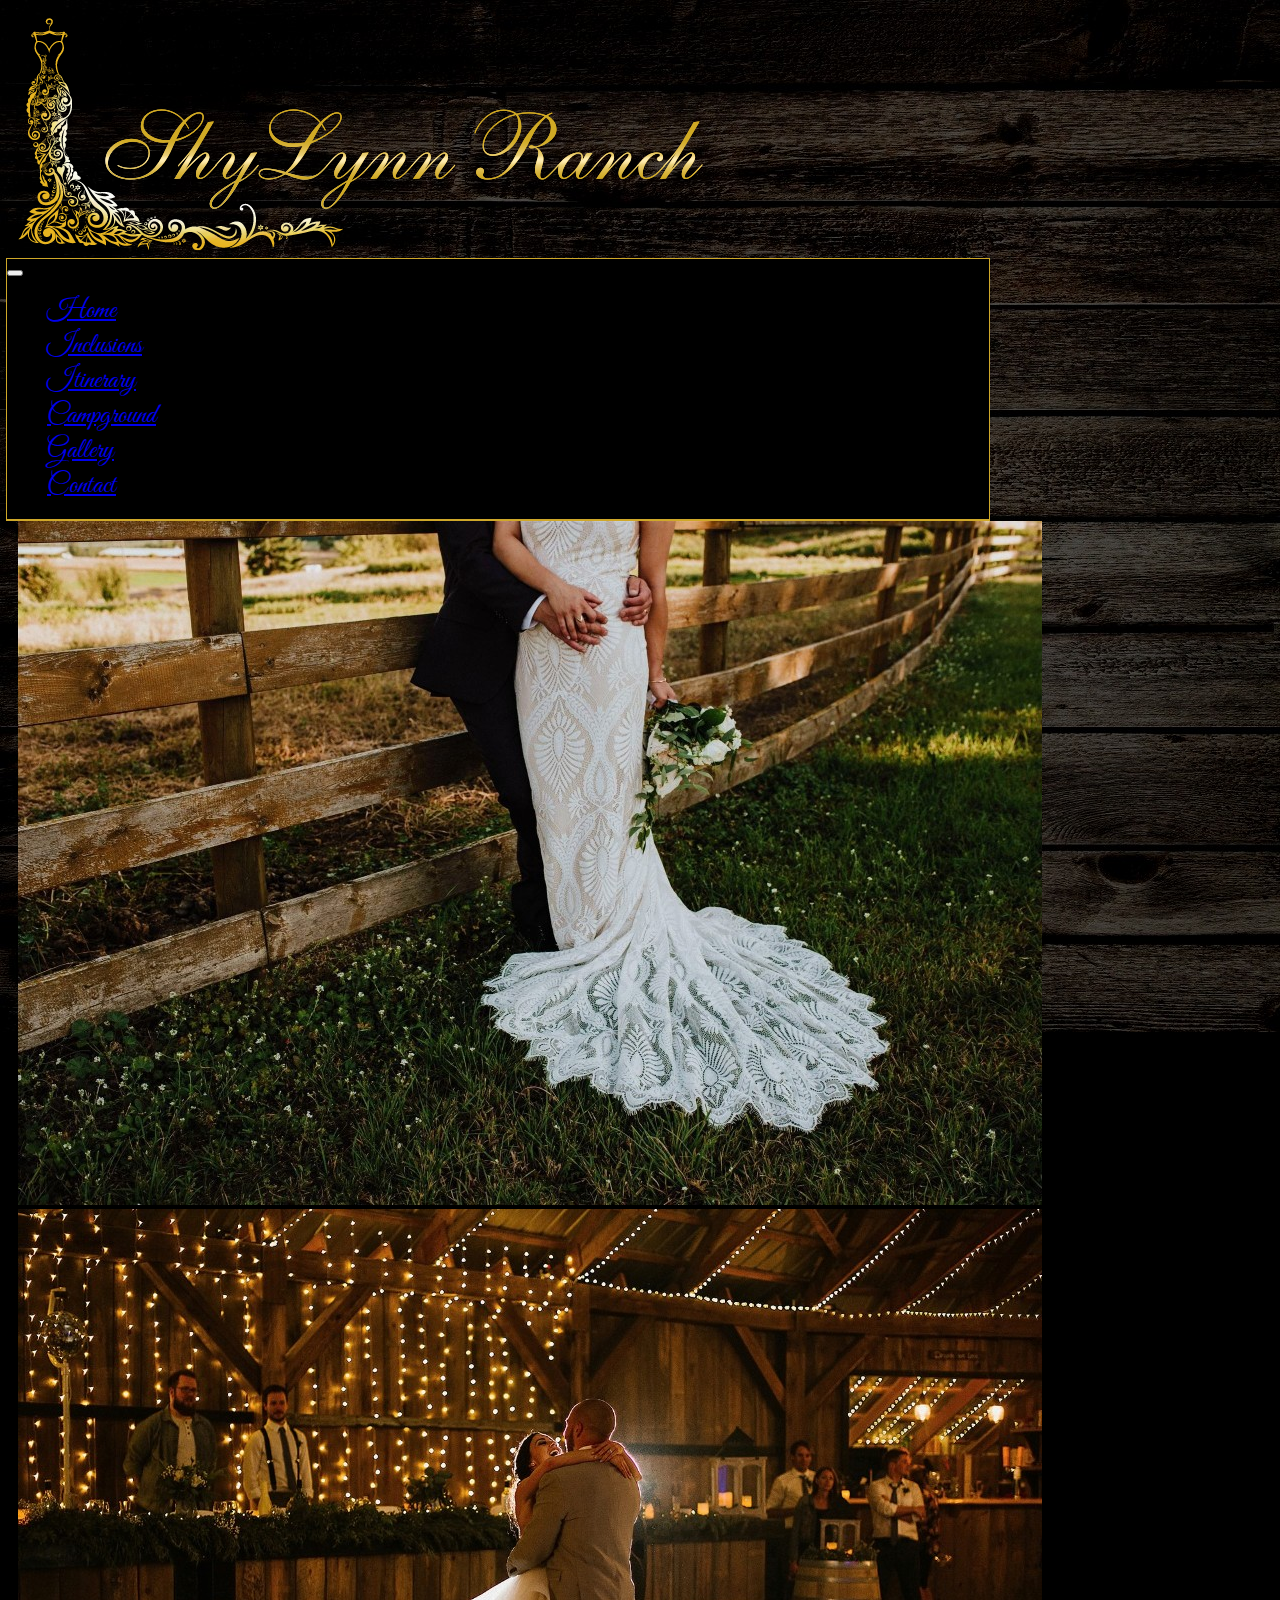
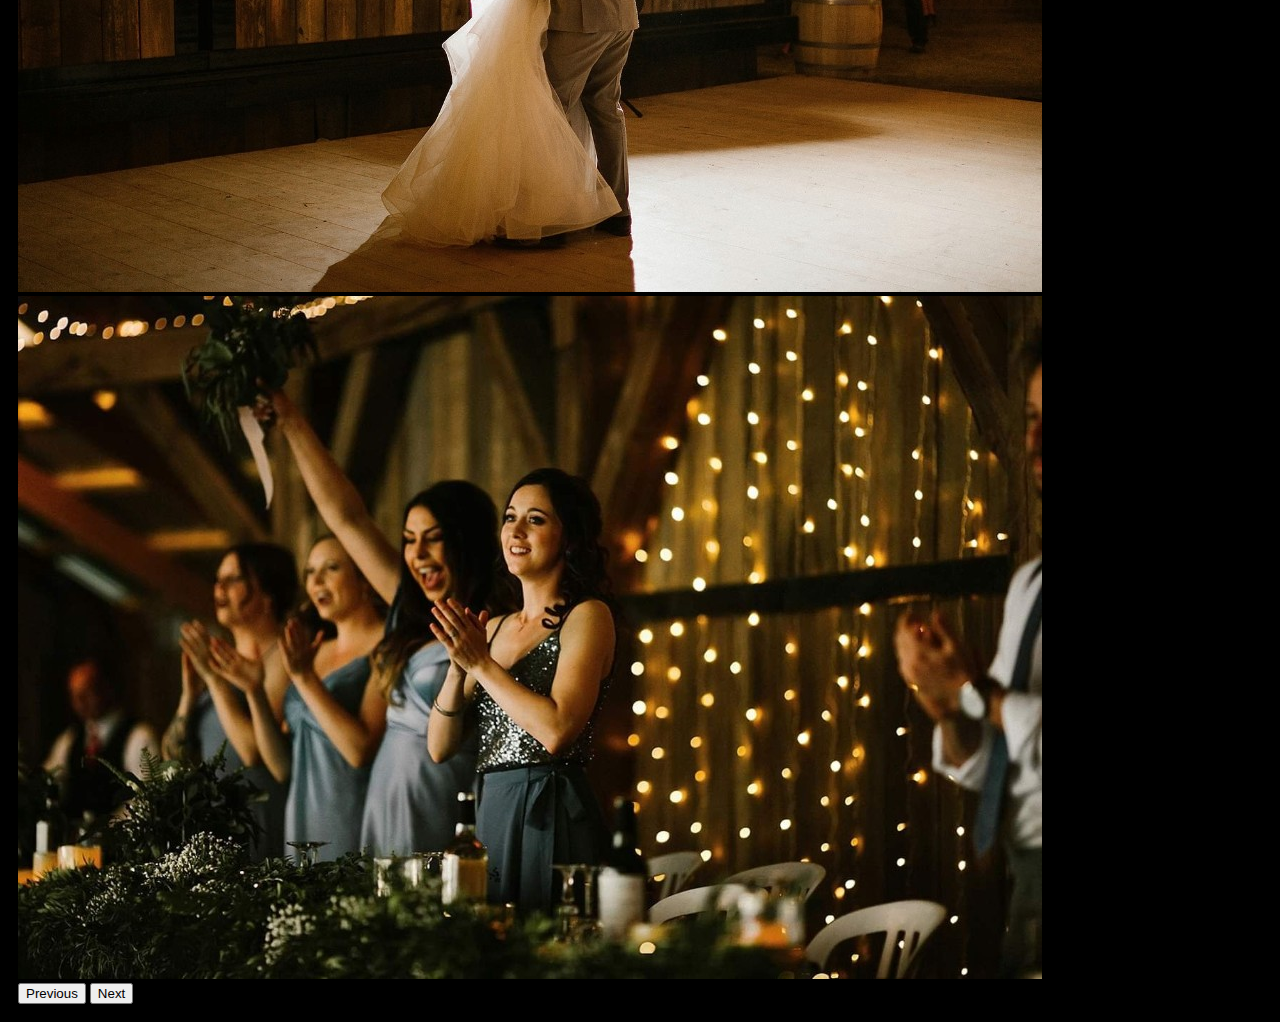
==== index.html @ 3685ca54 "more change" ====
<!doctype html>
<html lang="en">
  <head>
    <meta charset="utf-8">
    <meta name="viewport" content="width=device-width, initial-scale=1">
    <title>ShyLynn Ranch</title>
    <link href="https://cdn.jsdelivr.net/npm/bootstrap@5.3.0-alpha1/dist/css/bootstrap.min.css" rel="stylesheet" integrity="sha384-GLhlTQ8iRABdZLl6O3oVMWSktQOp6b7In1Zl3/Jr59b6EGGoI1aFkw7cmDA6j6gD" crossorigin="anonymous">
    <link href="css/styles.css" rel="stylesheet">
    <link rel="stylesheet" href="https://fonts.googleapis.com/css2?family=Great+Vibes">
  </head>
  <body>
      <header>
        <div class="container logo">
            <div class="row">
                <div class="col-12 logo">
                    <a href="index.html"><img src="images/logo.png" class="img-fluid mx-auto d-block" alt="ShyLynn Ranch Logo"></a>
                </div>
            </div>  
        </div>
      </header>
      
      <div class="container navcontainer">
        <nav class="navbar navbar-expand-md sticky-top navbar-dark">
            <div class="container-fluid">
                <button class="navbar-toggler" type="button" data-bs-toggle="collapse" data-bs-target="#navbarSupportedContent" aria-controls="navbarSupportedContent" aria-expanded="false" aria-label="Toggle navigation">
                <span class="navbar-toggler-icon"></span>
                </button>
                <div class="collapse navbar-collapse" id="navbarSupportedContent">
                     <ul class="navbar-nav me-auto">
                         <li class="nav-item">
                            <a class="nav-link active" aria-current="page" href="index.html">Home</a>
                         </li>
                         <li class="nav-item">
                            <a class="nav-link" href="inclusions.html">Inclusions</a>
                         </li>
                         <li class="nav-item">
                            <a class="nav-link" href="itinerary.html">Itinerary</a>
                         </li>
                         <li class="nav-item">
                            <a class="nav-link" href="campground.html">Campground</a>
                         </li>
                         <li class="nav-item">
                            <a class="nav-link" href="gallery.html">Gallery</a>
                         </li>
                         <li class="nav-item">
                            <a class="nav-link" href="contact.html">Contact</a>
                         </li>
                     </ul>
                </div>
            </div>
        </nav>
      </div>
     
      <div class="container carouselcontent">
        <div id="carouselExampleAutoplaying" class="carousel slide" data-bs-ride="carousel">
            <div class="carousel-inner">
            <div class="carousel-item active">
                <img src="images/q-1oz3Fw.3499e18e.jpg" class="d-block w-100" alt="Dancing">
            </div>
            <div class="carousel-item">
                <img src="images/dance.b30fc300.jpg" class="d-block w-100" alt="Dance">
            </div>
            <div class="carousel-item">
              <img src="images/KNWUyC2g.30740f2c.jpg" class="d-block w-100" alt="headtable">
            </div>
            </div>
            <button class="carousel-control-prev" type="button" data-bs-target="#carouselExampleAutoplaying" data-bs-slide="prev">
            <span class="carousel-control-prev-icon" aria-hidden="true"></span>
            <span class="visually-hidden">Previous</span>
            </button>
            <button class="carousel-control-next" type="button" data-bs-target="#carouselExampleAutoplaying" data-bs-slide="next">
            <span class="carousel-control-next-icon" aria-hidden="true"></span>
            <span class="visually-hidden">Next</span>
            </button>
        </div>
      </div>
          
      <script src="https://cdn.jsdelivr.net/npm/bootstrap@5.3.0-alpha1/dist/js/bootstrap.bundle.min.js" integrity="sha384-w76AqPfDkMBDXo30jS1Sgez6pr3x5MlQ1ZAGC+nuZB+EYdgRZgiwxhTBTkF7CXvN" crossorigin="anonymous"></script>
  </body>
</html>
---- css/styles.css ----
body {
    height: 100%;
    background: url(../images/woodbgdark.jpg) top left no-repeat;
    background-color: #000;
    background-attachment: fixed;
    background-size: cover;
    padding: 10px;
}


/* Content Area CSS */
.content {
    background-color: #f7f7f7;
    padding: 30px 0;
    max-width: 960px;
}
h1,h2,h3,h4,h5,h6 {
    font-family: 'Great Vibes', serif;
}
.content h1 {
    text-align: center;
    font-size: 4em; 
}
.content h2 {
    text-align: center;
    margin: 20px 0 10px 0;
}
.content p {
    padding-left: 15px;
    padding-right: 15px;
}
.tagline {
    background-color: #f7b519;
    margin-top: 25px;
    margin-left:-25px;
    margin-right: -25px;
    text-align: center;
    font-size: 1.4em;
    box-shadow: 0px 1px 1px, 0 -1px 1px;    
}
.tagline p {
    padding: 10px 0;
}

.tagline.itinerary p {
    font-family: 'Great Vibes', serif;
    font-size: 2em;
    padding: 0;
}
.itin-block {
    padding: 0px 20px;
}
.itin-block img {
    padding: 10px 15px;
    border-radius: 20px;
}
.camp-image {
    padding: 15px 15px;
}
.camp-image2 {
    padding: 15px 15px;
}
.camp-image img {
    box-shadow: -1px -1px 3px, 1px 1px 3px;
    border-radius: 3px;
}
.content .row {
    margin-left: 0;
    margin-right: 0;
    margin-top: 10px;
}
#cabins {
    margin-top: 30px;
}
#cabins img {
    box-shadow: -1px -1px 3px, 1px 1px 3px;
}
#cabins .details {
    margin-top:10px
}
.row.contact {
   margin-top: 20px;
}
.container.directions {
    width:85%;
    padding: 20px;
    margin-top: 20px;
    border-top: solid 2px #CFA829;
}
.row.gallery {
    padding: 10px 20px;
}
.gallery img {
    padding: 20px 10px 20px 10px;
}
.inclusions {
    padding: 10px; 
}
.subInclusions {
    max-width: 960px;
    padding: 0 20px;
}
.pricing {
    margin: 0 15px 20px 15px;
    border: solid 1px #000;
    padding: 5px;
}
.services {
    color: #5b85a4;
    font-weight: bold;
}
.heading {
    max-width: 960px;
}
/* End Content Area */


/* Navbar Custom CSS */
.navbar {
    margin: 3px -12px 0 -12px;
    background-color: #000;
    border: solid 1px #CFA829;
    border-bottom: solid 2px #CFA829;
}
.nav-link {
    font-family: 'Great Vibes', serif;
    font-size: 28px;
}
.navcontainer {
    max-width: 960px;
}
/* End Navbar */

/* Carousel on Home CSS */
.carouselcontent {
    padding: 0;
}
/*End Carousel */

/*contact form */

.quform-inner {
    padding: 0 15px 15px 15px;
}


/* end contact form */
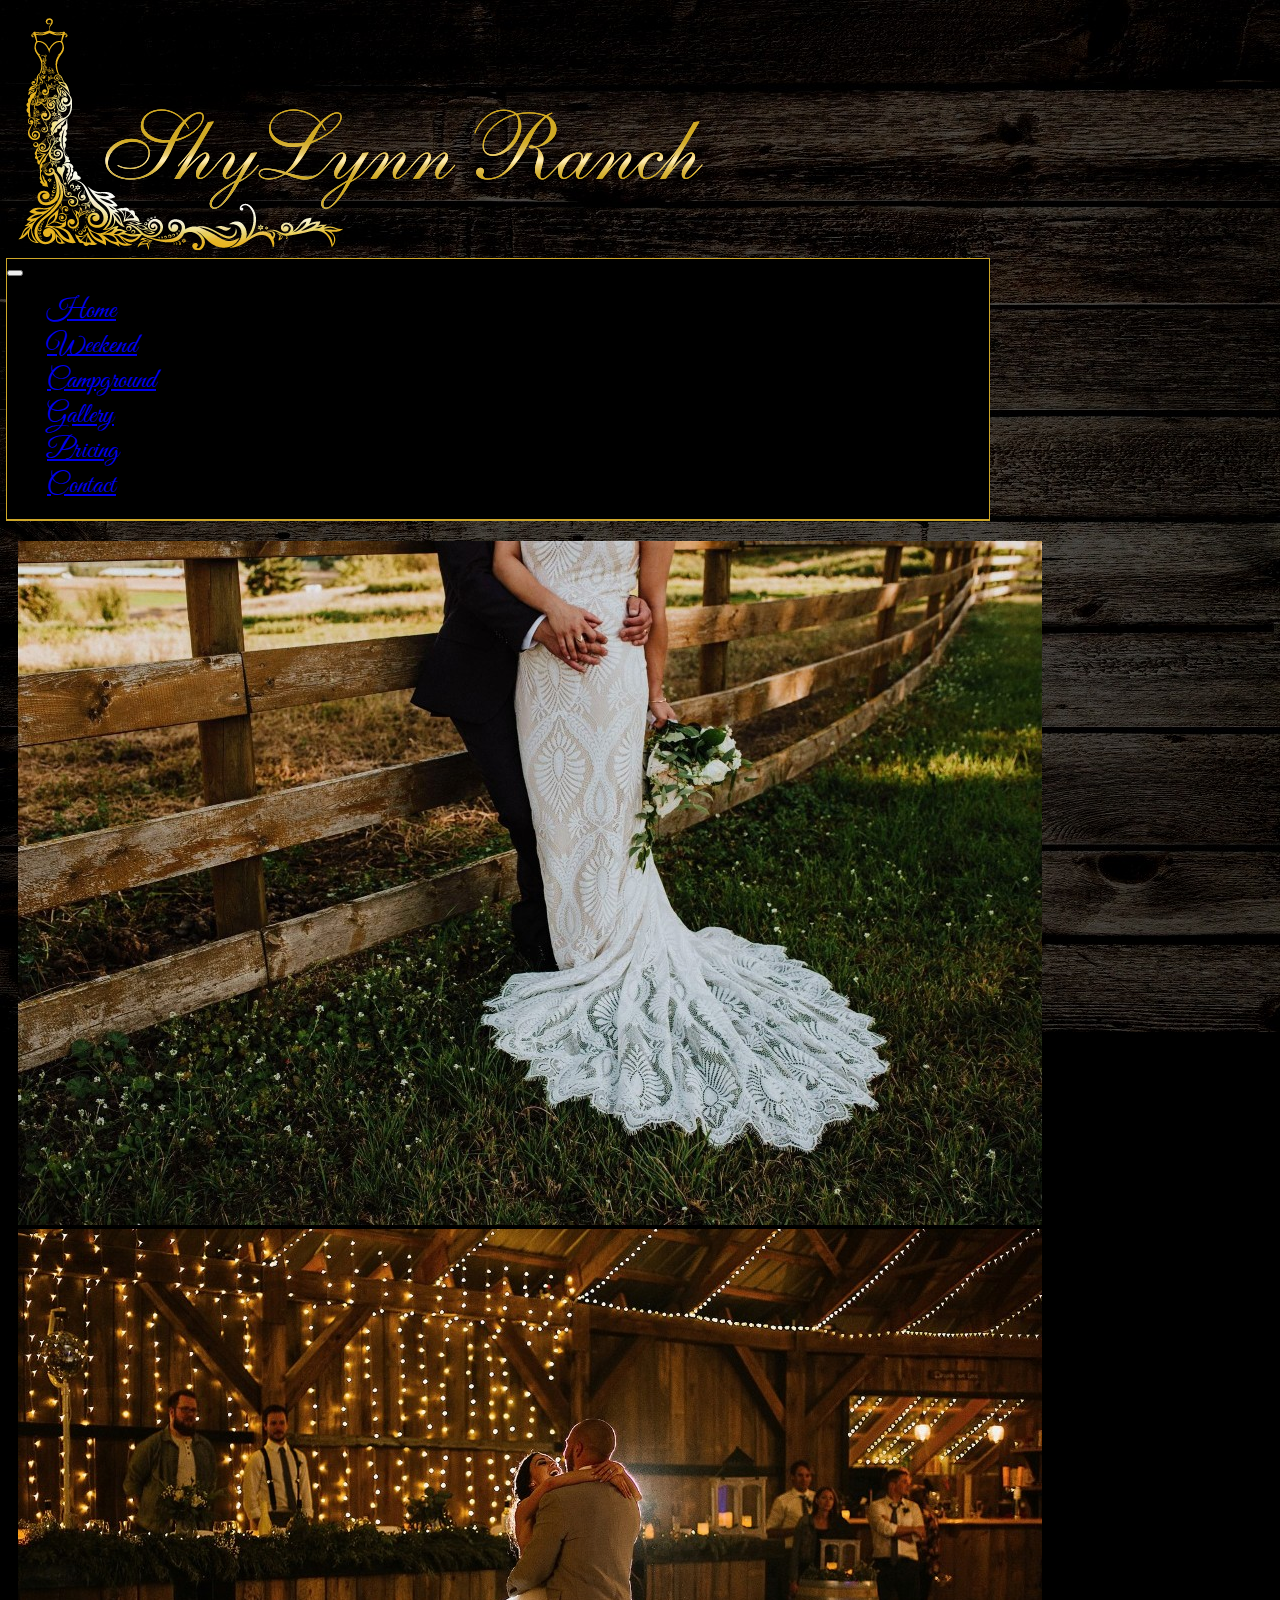
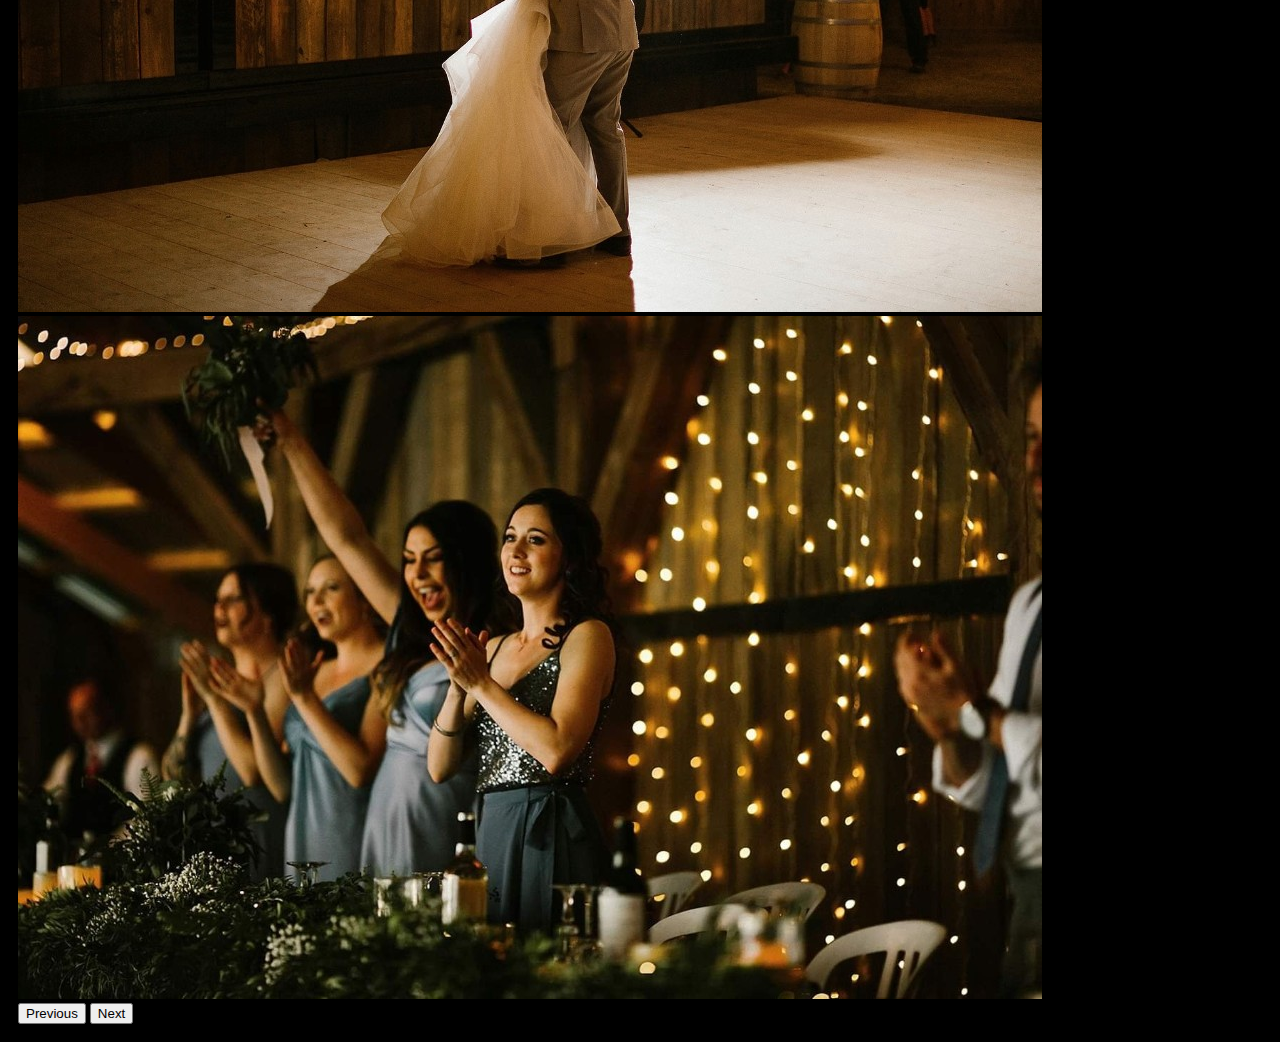
==== commit 7057defa: "naming change" ====
--- a/index.html
+++ b/index.html
@@ -3,6 +3,7 @@
   <head>
     <meta charset="utf-8">
     <meta name="viewport" content="width=device-width, initial-scale=1">
+    <link rel="icon" href="images/favicon.ico">
     <title>ShyLynn Ranch</title>
     <link href="https://cdn.jsdelivr.net/npm/bootstrap@5.3.0-alpha1/dist/css/bootstrap.min.css" rel="stylesheet" integrity="sha384-GLhlTQ8iRABdZLl6O3oVMWSktQOp6b7In1Zl3/Jr59b6EGGoI1aFkw7cmDA6j6gD" crossorigin="anonymous">
     <link href="css/styles.css" rel="stylesheet">
@@ -31,16 +32,16 @@
                             <a class="nav-link active" aria-current="page" href="index.html">Home</a>
                          </li>
                          <li class="nav-item">
-                            <a class="nav-link" href="inclusions.html">Inclusions</a>
-                         </li>
-                         <li class="nav-item">
-                            <a class="nav-link" href="itinerary.html">Itinerary</a>
+                            <a class="nav-link" href="weekend.html">Weekend</a>
                          </li>
                          <li class="nav-item">
                             <a class="nav-link" href="campground.html">Campground</a>
                          </li>
                          <li class="nav-item">
                             <a class="nav-link" href="gallery.html">Gallery</a>
+                         </li>
+                         <li class="nav-item">
+                            <a class="nav-link" href="pricing.html">Pricing</a>
                          </li>
                          <li class="nav-item">
                             <a class="nav-link" href="contact.html">Contact</a>
--- a/css/styles.css
+++ b/css/styles.css
@@ -42,7 +42,6 @@
 .tagline p {
     padding: 10px 0;
 }
-
 .tagline.itinerary p {
     font-family: 'Great Vibes', serif;
     font-size: 2em;
@@ -52,18 +51,10 @@
     padding: 0px 20px;
 }
 .itin-block img {
-    padding: 10px 15px;
-    border-radius: 20px;
+    padding: 10px 10px;
 }
 .camp-image {
     padding: 15px 15px;
-}
-.camp-image2 {
-    padding: 15px 15px;
-}
-.camp-image img {
-    box-shadow: -1px -1px 3px, 1px 1px 3px;
-    border-radius: 3px;
 }
 .content .row {
     margin-left: 0;
@@ -72,9 +63,6 @@
 }
 #cabins {
     margin-top: 30px;
-}
-#cabins img {
-    box-shadow: -1px -1px 3px, 1px 1px 3px;
 }
 #cabins .details {
     margin-top:10px
@@ -101,14 +89,15 @@
     max-width: 960px;
     padding: 0 20px;
 }
-.pricing {
-    margin: 0 15px 20px 15px;
-    border: solid 1px #000;
-    padding: 5px;
+.subInclusions h3 {
+    text-decoration: underline;
 }
-.services {
-    color: #5b85a4;
-    font-weight: bold;
+.subInclusions ul {
+    list-style: none;
+    text-transform: capitalize;
+}
+.pricing { 
+    padding: 10px;
 }
 .heading {
     max-width: 960px;
@@ -134,15 +123,14 @@
 
 /* Carousel on Home CSS */
 .carouselcontent {
+    margin-top: 20px;
     padding: 0;
+    max-width: 960px;
 }
 /*End Carousel */
 
 /*contact form */
-
 .quform-inner {
     padding: 0 15px 15px 15px;
 }
-
-
 /* end contact form */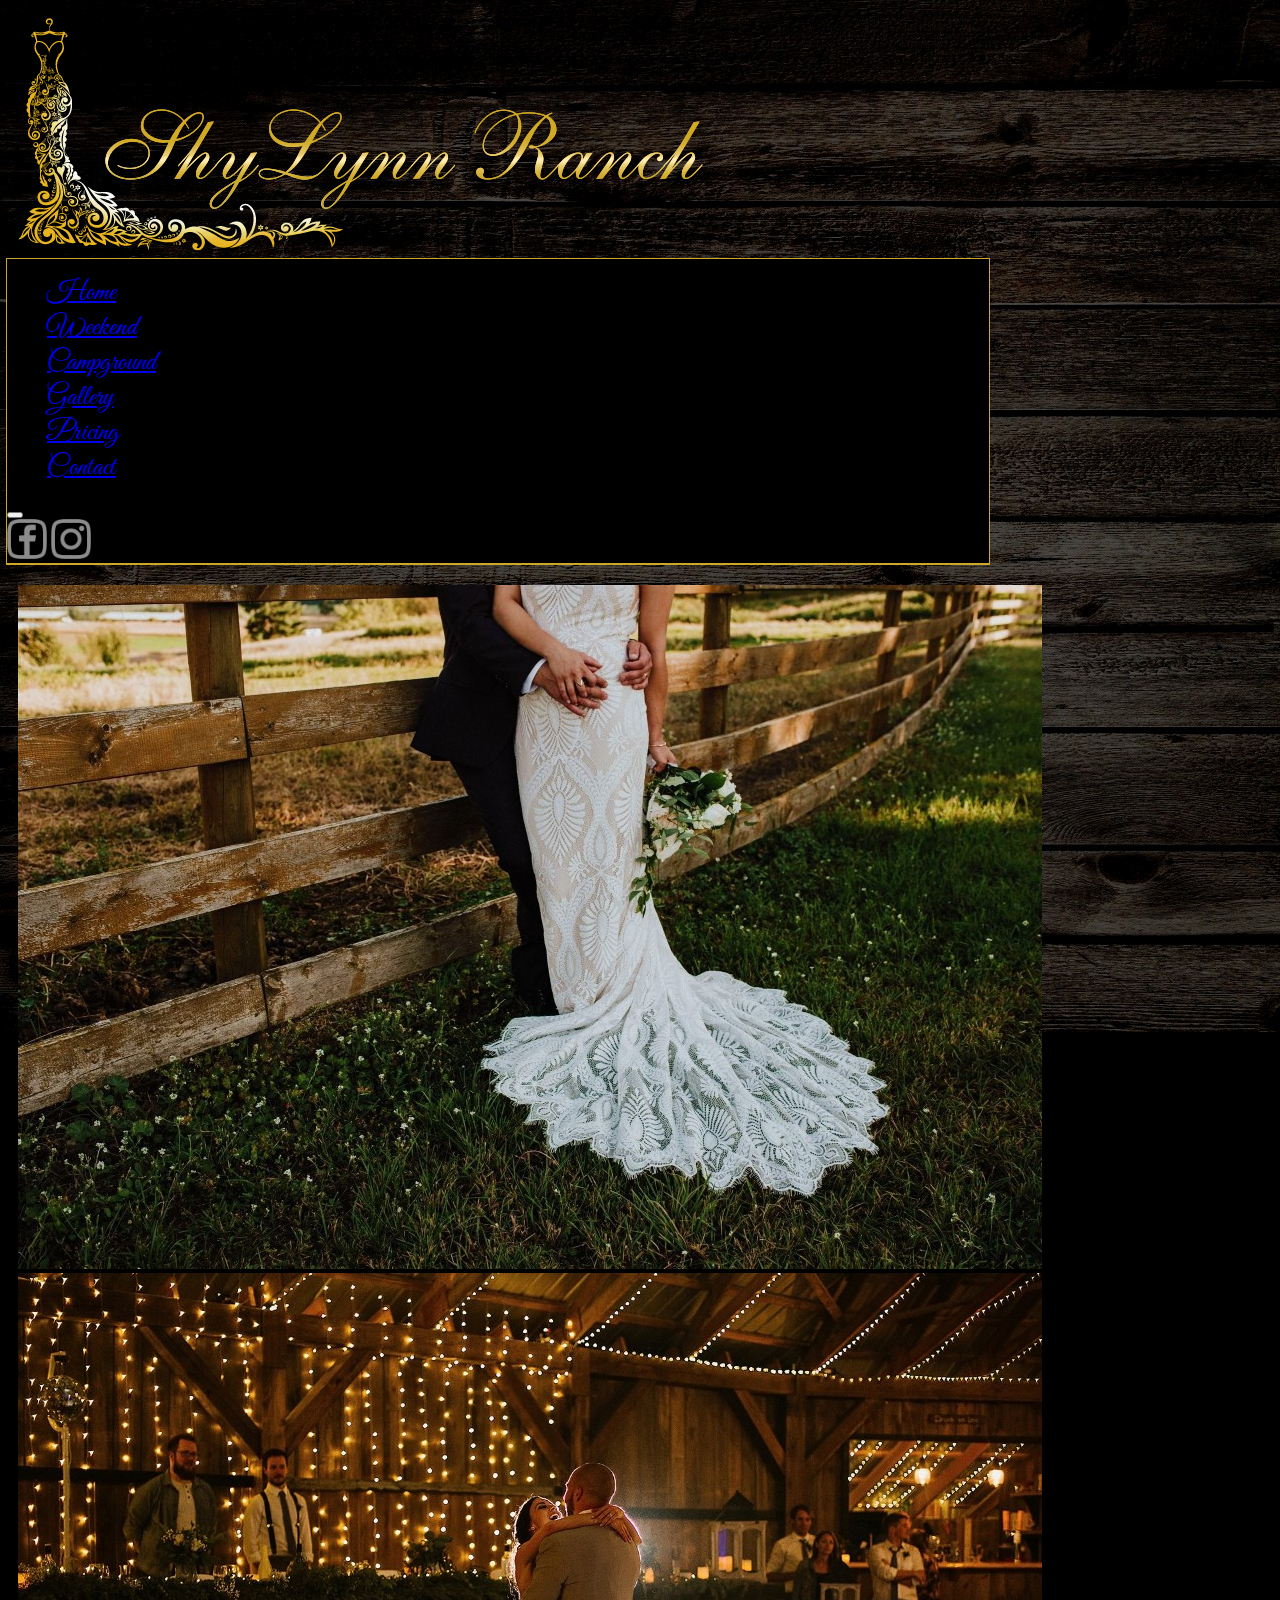
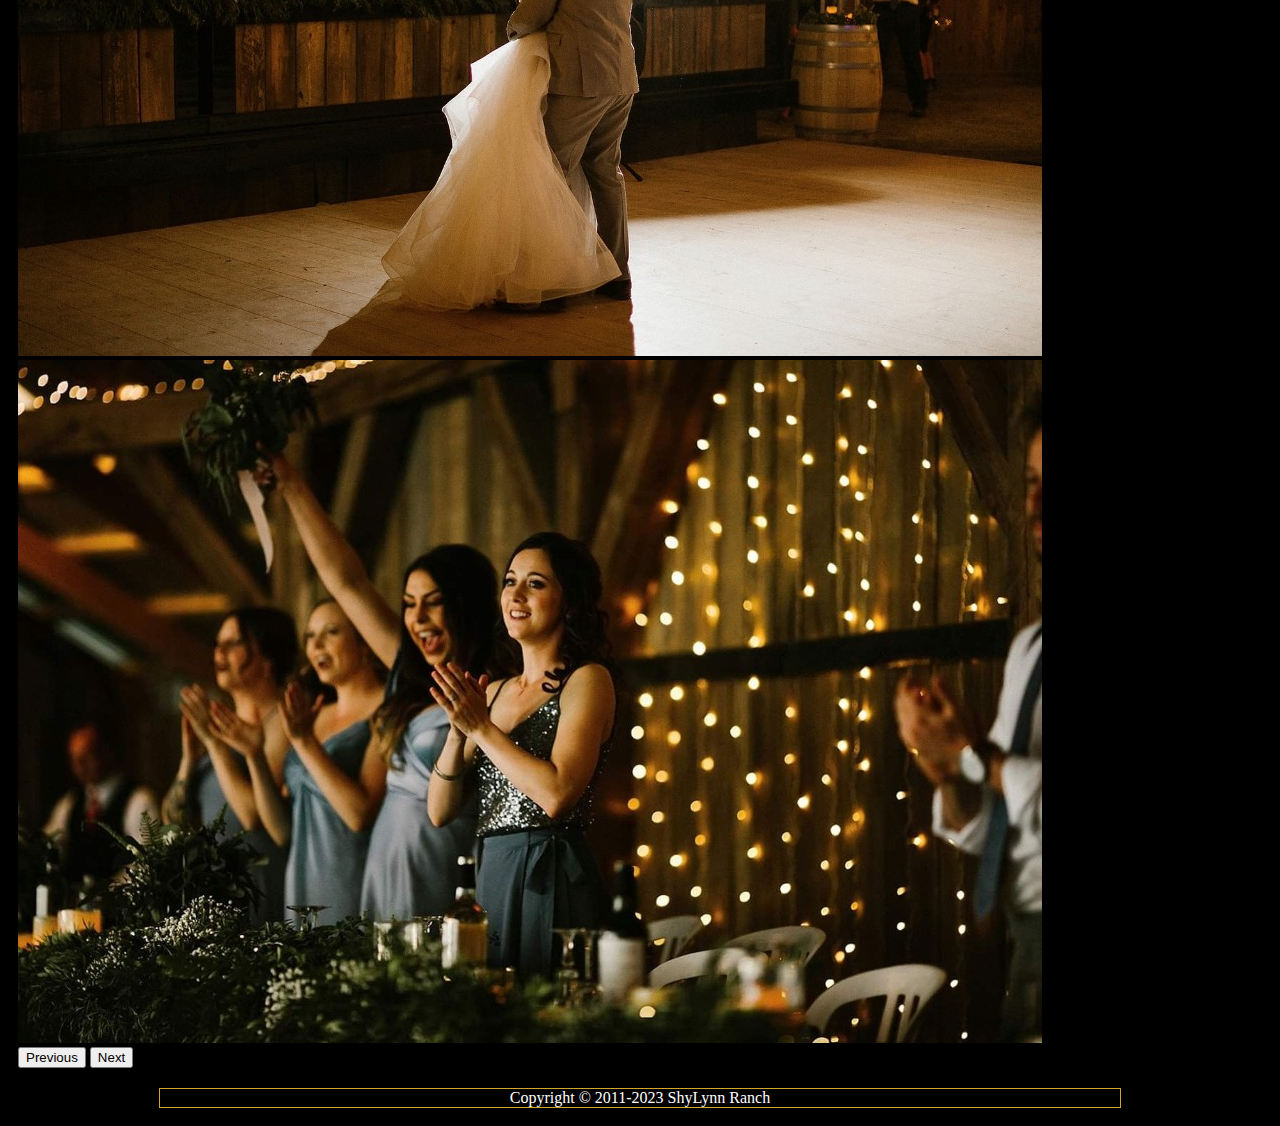
==== commit 978b163f: "social added" ====
--- a/index.html
+++ b/index.html
@@ -21,15 +21,12 @@
       </header>
       
       <div class="container navcontainer">
-        <nav class="navbar navbar-expand-md sticky-top navbar-dark">
+        <nav class="navbar navbar-expand-md navbar-dark">
             <div class="container-fluid">
-                <button class="navbar-toggler" type="button" data-bs-toggle="collapse" data-bs-target="#navbarSupportedContent" aria-controls="navbarSupportedContent" aria-expanded="false" aria-label="Toggle navigation">
-                <span class="navbar-toggler-icon"></span>
-                </button>
                 <div class="collapse navbar-collapse" id="navbarSupportedContent">
                      <ul class="navbar-nav me-auto">
                          <li class="nav-item">
-                            <a class="nav-link active" aria-current="page" href="index.html">Home</a>
+                            <a class="nav-link" href="index.html">Home</a>
                          </li>
                          <li class="nav-item">
                             <a class="nav-link" href="weekend.html">Weekend</a>
@@ -41,12 +38,22 @@
                             <a class="nav-link" href="gallery.html">Gallery</a>
                          </li>
                          <li class="nav-item">
-                            <a class="nav-link" href="pricing.html">Pricing</a>
+                            <a class="nav-link active" aria-current="page" href="pricing.html">Pricing</a>
                          </li>
                          <li class="nav-item">
                             <a class="nav-link" href="contact.html">Contact</a>
                          </li>
                      </ul>
+                </div>
+                <button class="navbar-toggler" type="button" data-bs-toggle="collapse" data-bs-target="#navbarSupportedContent" aria-controls="navbarSupportedContent" aria-expanded="false" aria-label="Toggle navigation">
+                <span class="navbar-toggler-icon"></span>
+                </button>
+                <div class="social">
+                    <img src="images/social/grey.png" alt="Facebook" width="40" height="40">
+                    <a href="https://www.facebook.com/shylynnranch" target="_blank"><img class="fbhover" src="images/social/image2.PNG" alt="Facebook" width="40" height="40"></a>
+                    
+                    <a><img src="images/social/instagrey.PNG" alt="Instagram" width="40" height="40"></a>
+                    <a href="https://www.instagram.com/shylynnranch/" target="_blank"><img class="instahover" src="images/social/image1.PNG" alt="Instagram" width="40" height="40"></a>
                 </div>
             </div>
         </nav>
@@ -55,13 +62,13 @@
       <div class="container carouselcontent">
         <div id="carouselExampleAutoplaying" class="carousel slide" data-bs-ride="carousel">
             <div class="carousel-inner">
-            <div class="carousel-item active">
+            <div class="carousel-item active" data-bs-interval="3000">
                 <img src="images/q-1oz3Fw.3499e18e.jpg" class="d-block w-100" alt="Dancing">
             </div>
-            <div class="carousel-item">
+            <div class="carousel-item" data-bs-interval="3000">
                 <img src="images/dance.b30fc300.jpg" class="d-block w-100" alt="Dance">
             </div>
-            <div class="carousel-item">
+            <div class="carousel-item" data-bs-interval="3000">
               <img src="images/KNWUyC2g.30740f2c.jpg" class="d-block w-100" alt="headtable">
             </div>
             </div>
@@ -75,7 +82,9 @@
             </button>
         </div>
       </div>
-          
+      <footer>
+        <p>Copyright &copy; 2011-2023 ShyLynn Ranch</p>
+      </footer>  
       <script src="https://cdn.jsdelivr.net/npm/bootstrap@5.3.0-alpha1/dist/js/bootstrap.bundle.min.js" integrity="sha384-w76AqPfDkMBDXo30jS1Sgez6pr3x5MlQ1ZAGC+nuZB+EYdgRZgiwxhTBTkF7CXvN" crossorigin="anonymous"></script>
   </body>
 </html>--- a/css/styles.css
+++ b/css/styles.css
@@ -15,7 +15,7 @@
     padding: 30px 0;
     max-width: 960px;
 }
-h1,h2,h3,h4,h5,h6 {
+h1,h2,h3,h4 {
     font-family: 'Great Vibes', serif;
 }
 .content h1 {
@@ -85,22 +85,25 @@
 .inclusions {
     padding: 10px; 
 }
-.subInclusions {
-    max-width: 960px;
-    padding: 0 20px;
-}
-.subInclusions h3 {
-    text-decoration: underline;
-}
-.subInclusions ul {
-    list-style: none;
-    text-transform: capitalize;
+.inclusions h3 {
+    text-align: center;
 }
 .pricing { 
     padding: 10px;
 }
 .heading {
     max-width: 960px;
+}
+footer {
+    background-color: #000;
+    border: solid 1px #CFA829;
+    color: #FFF;
+    text-align: center;
+    max-width: 960px;
+    margin: 0 auto;
+}
+footer p {
+    margin: 0;
 }
 /* End Content Area */
 
@@ -119,11 +122,41 @@
 .navcontainer {
     max-width: 960px;
 }
+.social {
+    position: relative;
+}
+img.fbhover {
+    position: absolute;
+    top: 0;
+    right: 0;
+    left: 0;
+    bottom: 0;
+    object-fit: contain;
+    opacity: 0;
+    transition: opacity .2s;
+  }
+.fbhover:hover {
+    opacity: 1;
+}
+img.instahover {
+    position: absolute;
+    top: 0;
+    right: 0;
+    left: 50;
+    bottom: 0;
+    object-fit: contain;
+    opacity: 0;
+    transition: opacity .2s;
+  }
+.instahover:hover {
+    opacity: 1;
+}
 /* End Navbar */
 
 /* Carousel on Home CSS */
 .carouselcontent {
     margin-top: 20px;
+    margin-bottom: 20px;
     padding: 0;
     max-width: 960px;
 }
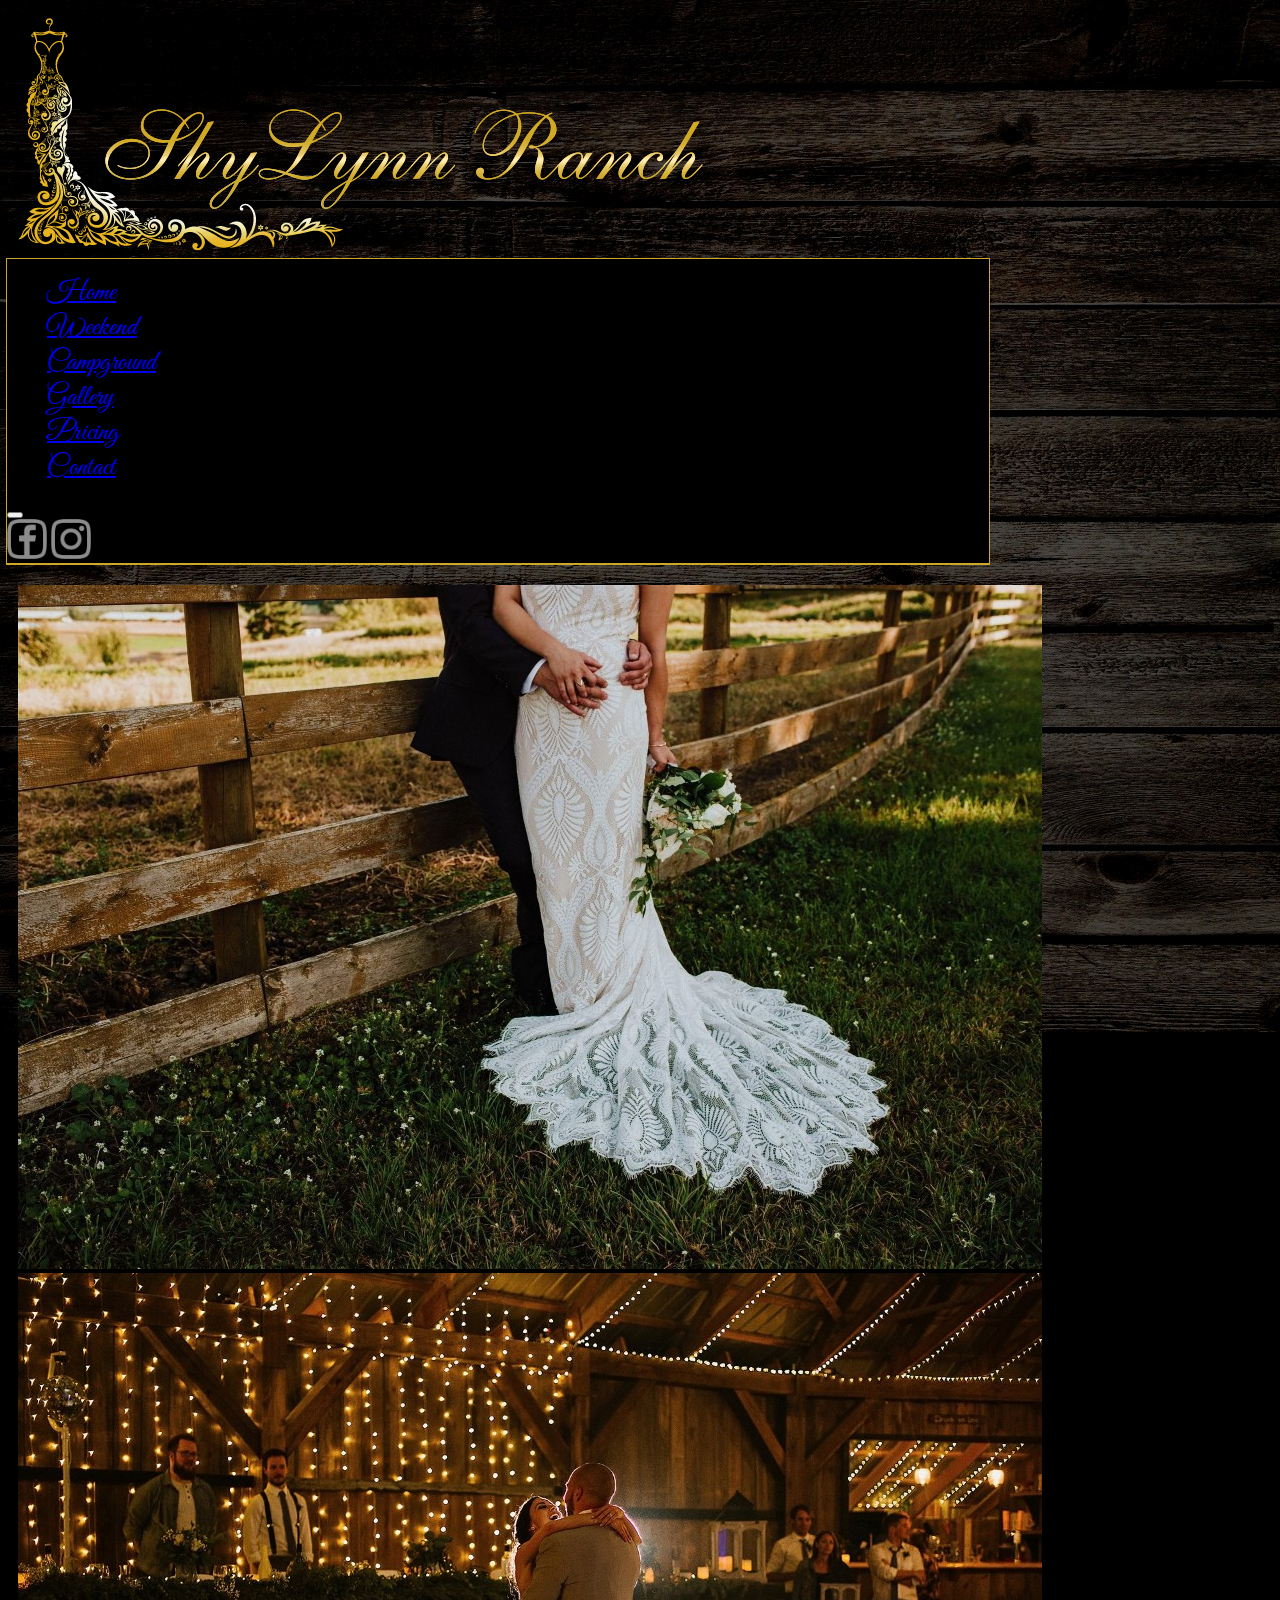
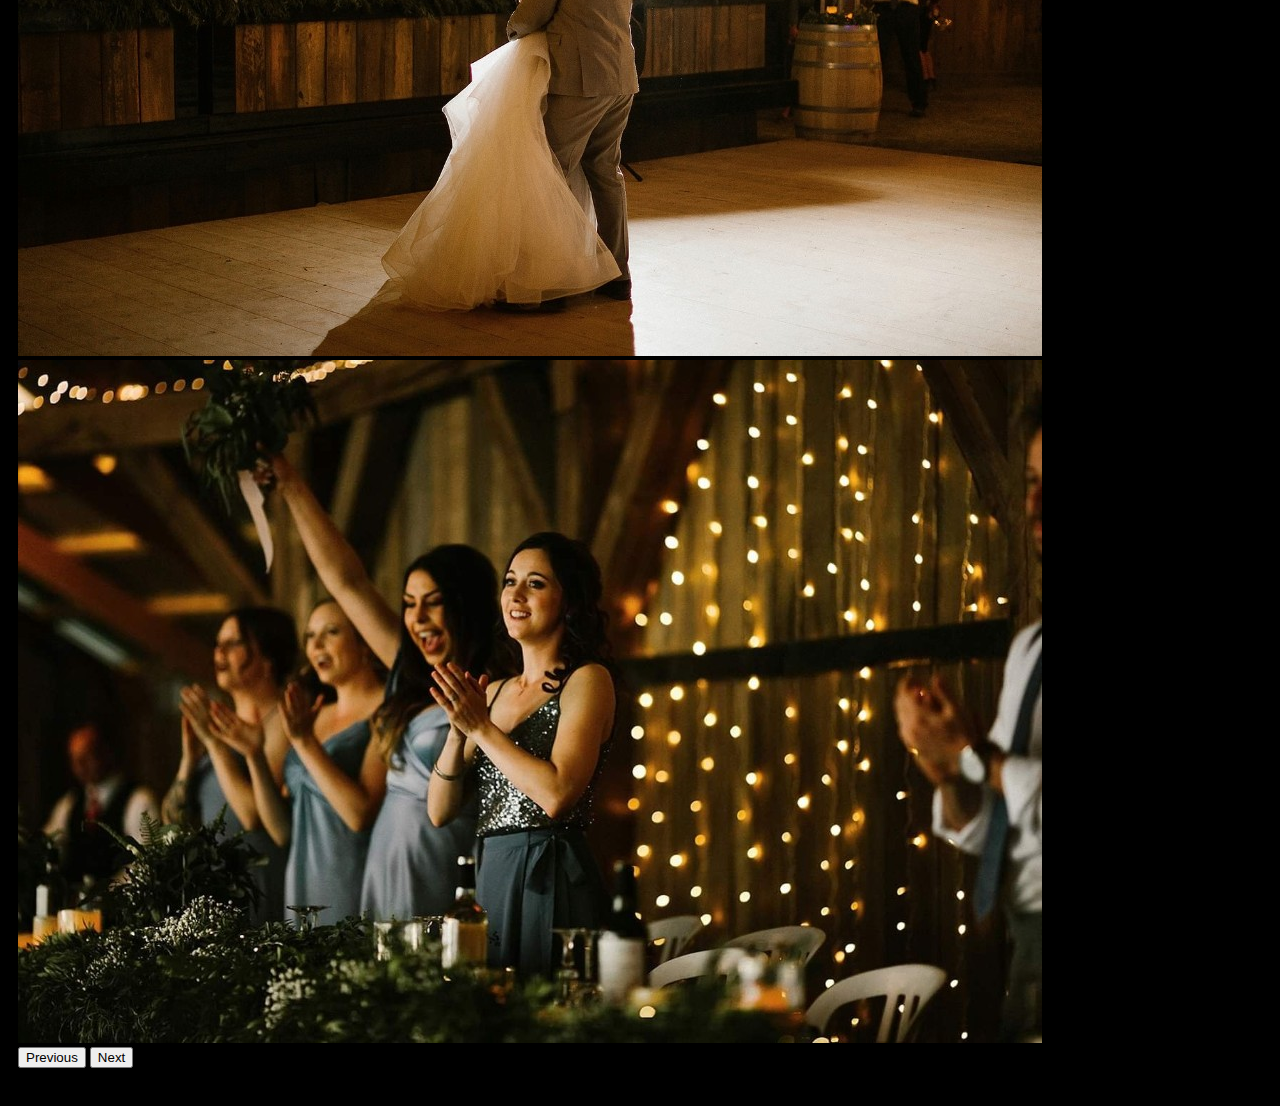
==== commit daeca607: "oops" ====
--- a/index.html
+++ b/index.html
@@ -26,7 +26,7 @@
                 <div class="collapse navbar-collapse" id="navbarSupportedContent">
                      <ul class="navbar-nav me-auto">
                          <li class="nav-item">
-                            <a class="nav-link" href="index.html">Home</a>
+                            <a class="nav-link active" aria-current="page" href="index.html">Home</a>
                          </li>
                          <li class="nav-item">
                             <a class="nav-link" href="weekend.html">Weekend</a>
@@ -38,7 +38,7 @@
                             <a class="nav-link" href="gallery.html">Gallery</a>
                          </li>
                          <li class="nav-item">
-                            <a class="nav-link active" aria-current="page" href="pricing.html">Pricing</a>
+                            <a class="nav-link" href="pricing.html">Pricing</a>
                          </li>
                          <li class="nav-item">
                             <a class="nav-link" href="contact.html">Contact</a>
@@ -82,9 +82,7 @@
             </button>
         </div>
       </div>
-      <footer>
-        <p>Copyright &copy; 2011-2023 ShyLynn Ranch</p>
-      </footer>  
+      
       <script src="https://cdn.jsdelivr.net/npm/bootstrap@5.3.0-alpha1/dist/js/bootstrap.bundle.min.js" integrity="sha384-w76AqPfDkMBDXo30jS1Sgez6pr3x5MlQ1ZAGC+nuZB+EYdgRZgiwxhTBTkF7CXvN" crossorigin="anonymous"></script>
   </body>
 </html>--- a/css/styles.css
+++ b/css/styles.css
@@ -97,7 +97,7 @@
 footer {
     background-color: #000;
     border: solid 1px #CFA829;
-    color: #FFF;
+    color: #F7F7F7;
     text-align: center;
     max-width: 960px;
     margin: 0 auto;
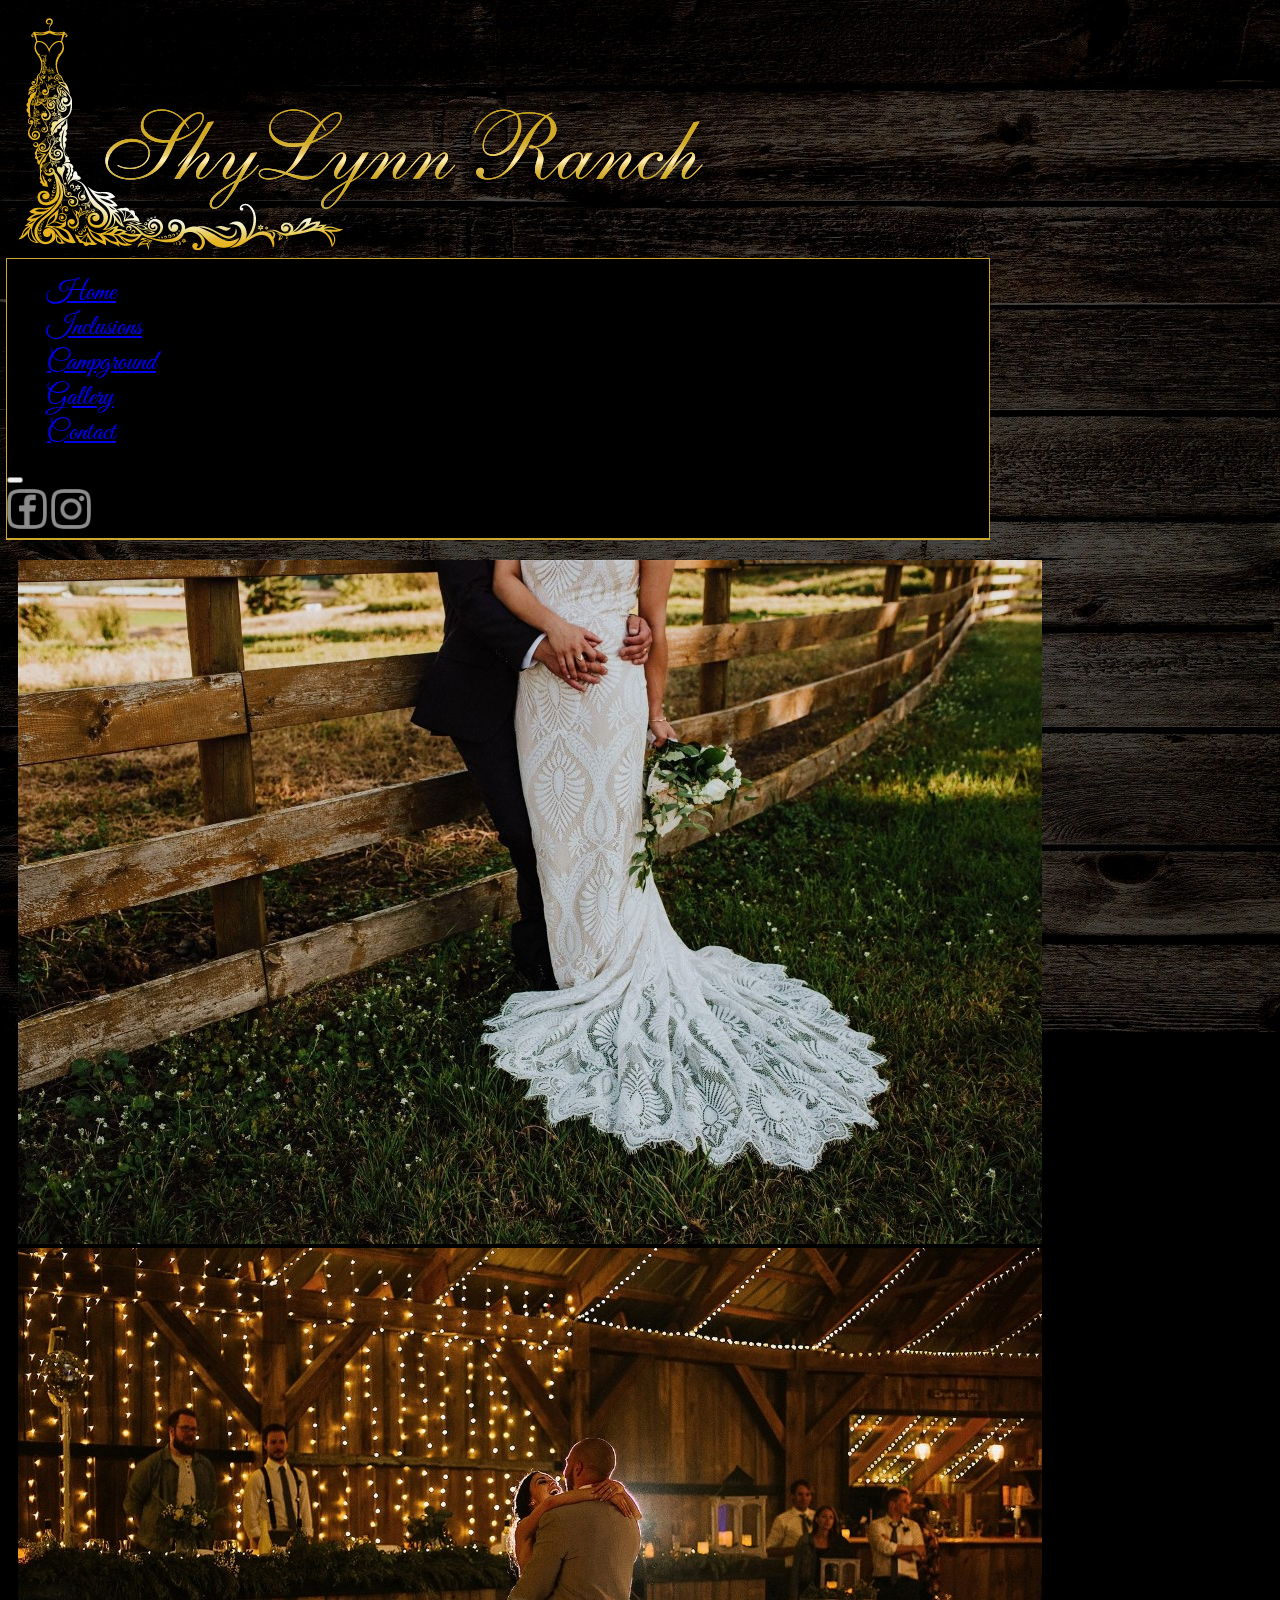
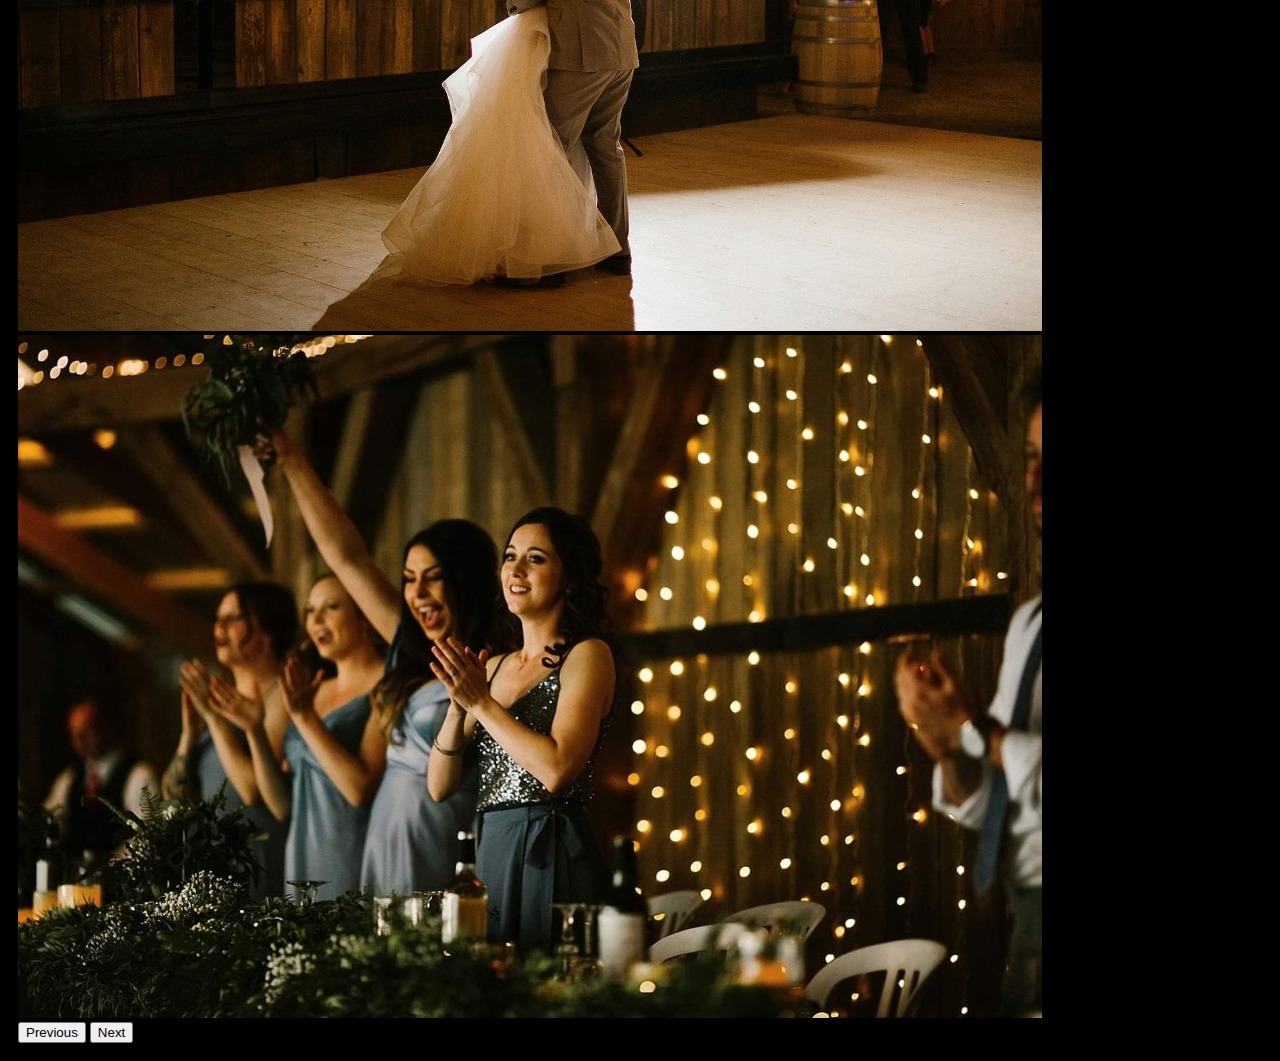
==== commit 6ecd6915: "change" ====
--- a/index.html
+++ b/index.html
@@ -29,16 +29,13 @@
                             <a class="nav-link active" aria-current="page" href="index.html">Home</a>
                          </li>
                          <li class="nav-item">
-                            <a class="nav-link" href="weekend.html">Weekend</a>
+                            <a class="nav-link" href="inclusions.html">Inclusions</a>
                          </li>
                          <li class="nav-item">
                             <a class="nav-link" href="campground.html">Campground</a>
                          </li>
                          <li class="nav-item">
                             <a class="nav-link" href="gallery.html">Gallery</a>
-                         </li>
-                         <li class="nav-item">
-                            <a class="nav-link" href="pricing.html">Pricing</a>
                          </li>
                          <li class="nav-item">
                             <a class="nav-link" href="contact.html">Contact</a>
--- a/css/styles.css
+++ b/css/styles.css
@@ -70,7 +70,7 @@
 .row.contact {
    margin-top: 20px;
 }
-.container.directions {
+.container.divider {
     width:85%;
     padding: 20px;
     margin-top: 20px;
@@ -86,7 +86,7 @@
     padding: 10px; 
 }
 .inclusions h3 {
-    text-align: center;
+    margin-top: 10px
 }
 .pricing { 
     padding: 10px;
@@ -114,6 +114,7 @@
     background-color: #000;
     border: solid 1px #CFA829;
     border-bottom: solid 2px #CFA829;
+    padding: 0;
 }
 .nav-link {
     font-family: 'Great Vibes', serif;
@@ -124,6 +125,7 @@
 }
 .social {
     position: relative;
+    margin: 5px 0;
 }
 img.fbhover {
     position: absolute;
@@ -142,7 +144,7 @@
     position: absolute;
     top: 0;
     right: 0;
-    left: 50;
+    left: 10;
     bottom: 0;
     object-fit: contain;
     opacity: 0;
@@ -156,7 +158,6 @@
 /* Carousel on Home CSS */
 .carouselcontent {
     margin-top: 20px;
-    margin-bottom: 20px;
     padding: 0;
     max-width: 960px;
 }
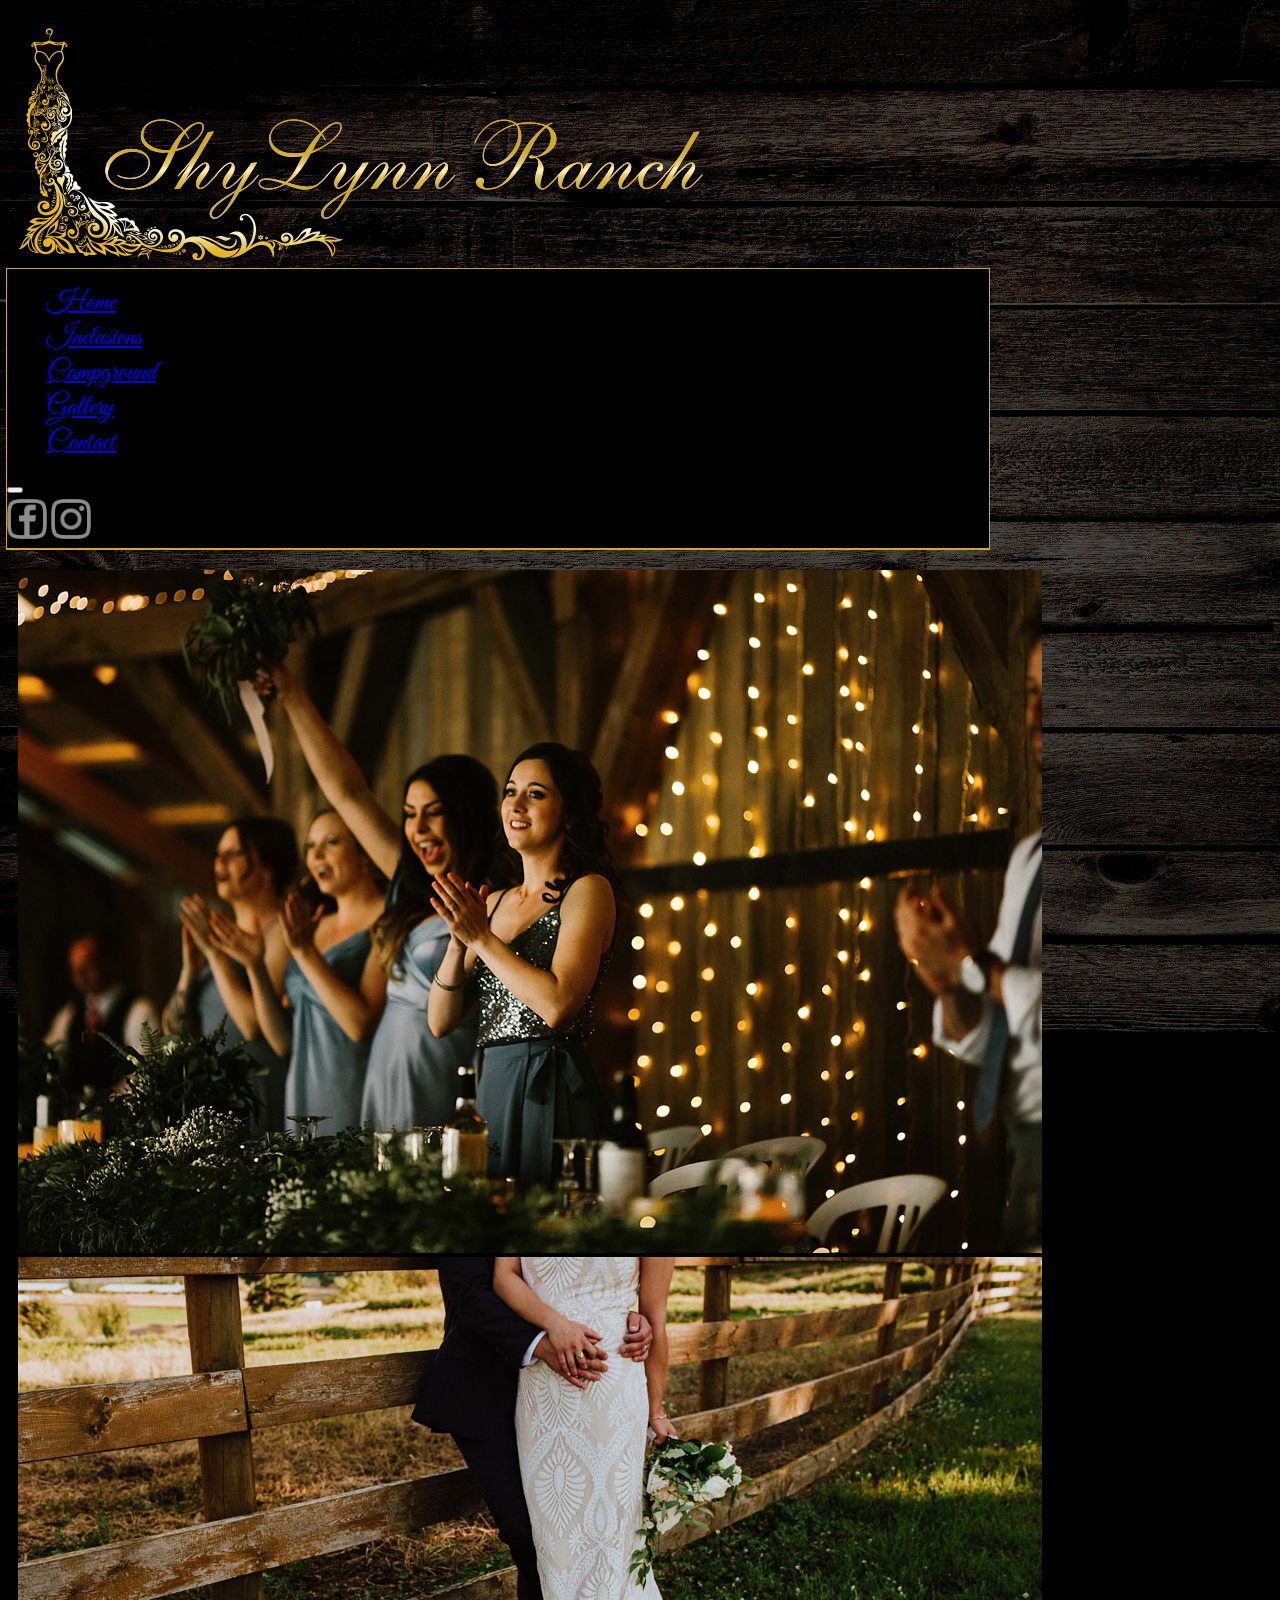
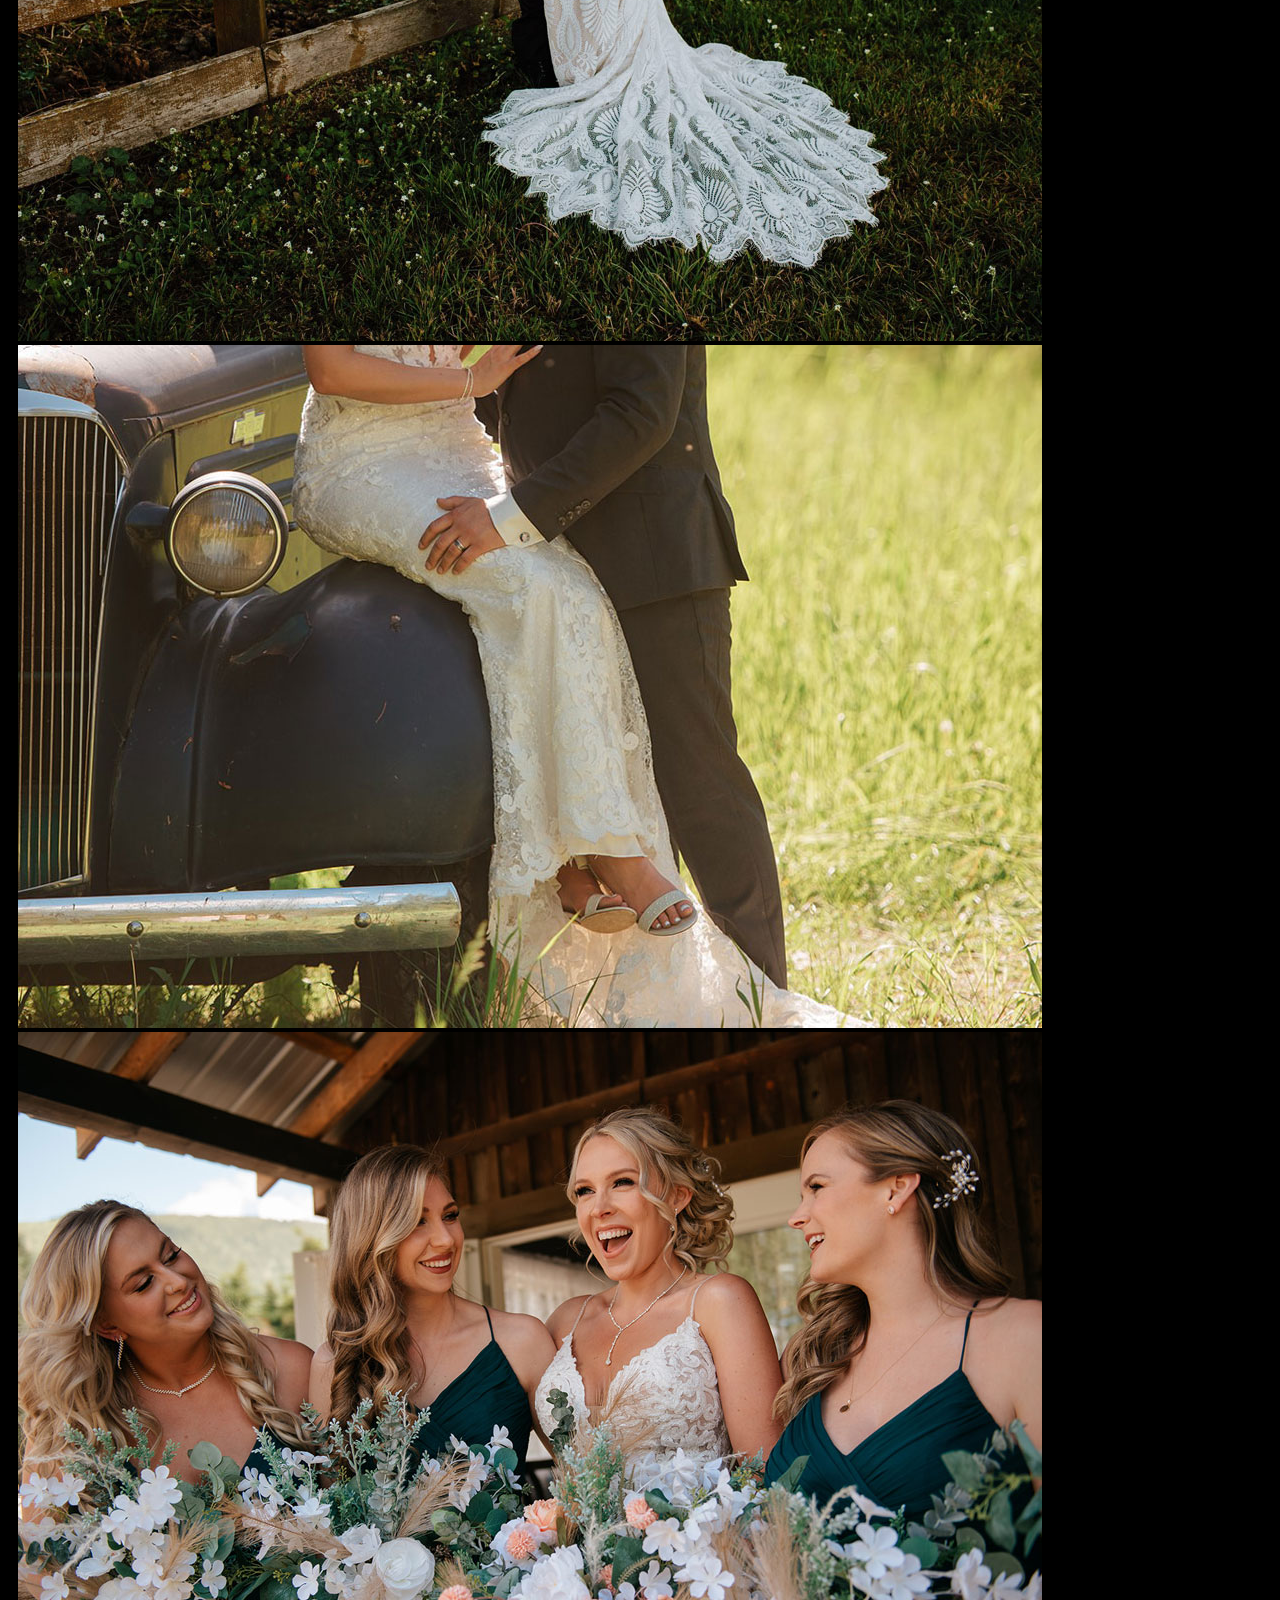
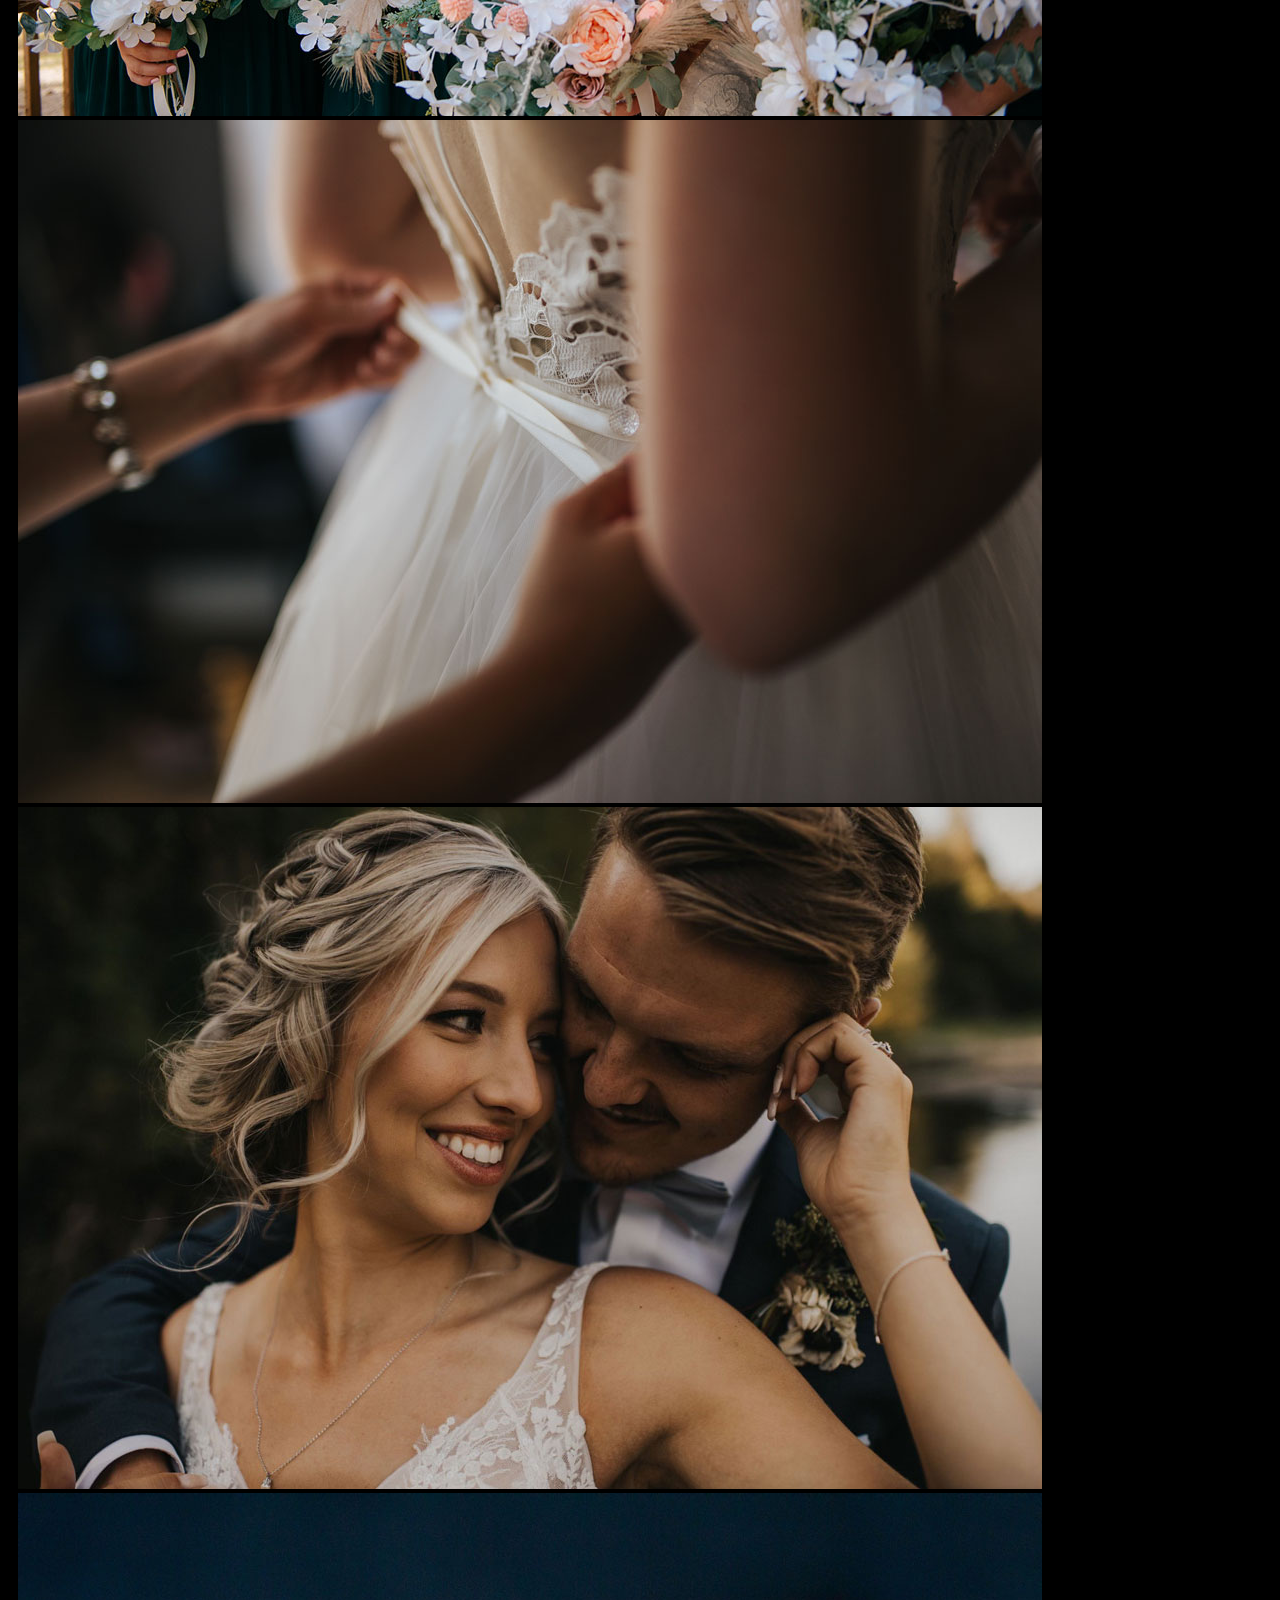
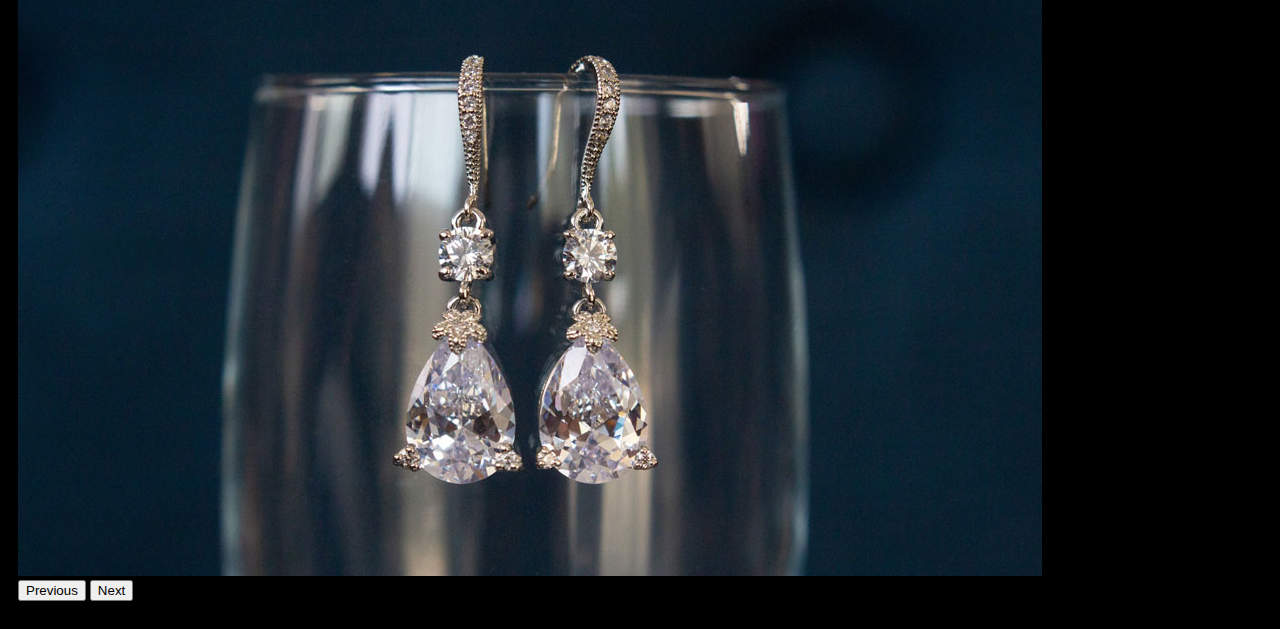
==== commit 6fc94ab6: "change" ====
--- a/index.html
+++ b/index.html
@@ -47,10 +47,10 @@
                 </button>
                 <div class="social">
                     <img src="images/social/grey.png" alt="Facebook" width="40" height="40">
-                    <a href="https://www.facebook.com/shylynnranch" target="_blank"><img class="fbhover" src="images/social/image2.PNG" alt="Facebook" width="40" height="40"></a>
+                    <a href="https://www.facebook.com/shylynnranch" target="_blank"><img class="fbhover" src="images/social/fbwhite.PNG" alt="Facebook" width="40" height="40"></a>
                     
                     <a><img src="images/social/instagrey.PNG" alt="Instagram" width="40" height="40"></a>
-                    <a href="https://www.instagram.com/shylynnranch/" target="_blank"><img class="instahover" src="images/social/image1.PNG" alt="Instagram" width="40" height="40"></a>
+                    <a href="https://www.instagram.com/shylynnranch/" target="_blank"><img class="instahover" src="images/social/instawhite.PNG" alt="Instagram" width="40" height="40"></a>
                 </div>
             </div>
         </nav>
@@ -59,15 +59,27 @@
       <div class="container carouselcontent">
         <div id="carouselExampleAutoplaying" class="carousel slide" data-bs-ride="carousel">
             <div class="carousel-inner">
-            <div class="carousel-item active" data-bs-interval="3000">
-                <img src="images/q-1oz3Fw.3499e18e.jpg" class="d-block w-100" alt="Dancing">
-            </div>
-            <div class="carousel-item" data-bs-interval="3000">
-                <img src="images/dance.b30fc300.jpg" class="d-block w-100" alt="Dance">
-            </div>
-            <div class="carousel-item" data-bs-interval="3000">
-              <img src="images/KNWUyC2g.30740f2c.jpg" class="d-block w-100" alt="headtable">
-            </div>
+                <div class="carousel-item active" data-bs-interval="3000">
+                    <img src="images/home/home1.jpg" class="d-block w-100" alt="Dancing">
+                </div>
+                <div class="carousel-item" data-bs-interval="3000">
+                    <img src="images/home/home2.jpg" class="d-block w-100" alt="Dance">
+                </div>
+                <div class="carousel-item" data-bs-interval="3000">
+                    <img src="images/home/home3.jpg" class="d-block w-100" alt="headtable">
+                </div>
+                <div class="carousel-item" data-bs-interval="3000">
+                    <img src="images/home/home4.jpg" class="d-block w-100" alt="headtable">
+                </div>
+                <div class="carousel-item" data-bs-interval="3000">
+                    <img src="images/home/home5.jpg" class="d-block w-100" alt="headtable">
+                </div>
+                <div class="carousel-item" data-bs-interval="3000">
+                    <img src="images/home/home6.jpg" class="d-block w-100" alt="headtable">
+                </div>
+                <div class="carousel-item" data-bs-interval="3000">
+                    <img src="images/home/home7.jpg" class="d-block w-100" alt="headtable">
+                </div>
             </div>
             <button class="carousel-control-prev" type="button" data-bs-target="#carouselExampleAutoplaying" data-bs-slide="prev">
             <span class="carousel-control-prev-icon" aria-hidden="true"></span>
--- a/css/styles.css
+++ b/css/styles.css
@@ -5,7 +5,7 @@
     background-color: #000;
     background-attachment: fixed;
     background-size: cover;
-    padding: 10px;
+    padding: 20px 10px 20px 10px;
 }
 
 
@@ -42,17 +42,6 @@
 .tagline p {
     padding: 10px 0;
 }
-.tagline.itinerary p {
-    font-family: 'Great Vibes', serif;
-    font-size: 2em;
-    padding: 0;
-}
-.itin-block {
-    padding: 0px 20px;
-}
-.itin-block img {
-    padding: 10px 10px;
-}
 .camp-image {
     padding: 15px 15px;
 }
@@ -72,9 +61,21 @@
 }
 .container.divider {
     width:85%;
-    padding: 20px;
+    padding: 15px;
     margin-top: 20px;
     border-top: solid 2px #CFA829;
+}
+.phone {
+    margin-left: 10px;
+    border: solid 1px blue;
+    border-radius: 5px;
+    padding: 0 4px 2px;
+    
+}
+.phone2 {
+    text-decoration: none;
+    ;
+    
 }
 .row.gallery {
     padding: 10px 20px;
@@ -86,10 +87,13 @@
     padding: 10px; 
 }
 .inclusions h3 {
-    margin-top: 10px
+    margin-top: 10px;
+}
+.included img {
+    margin: 10px 0;
 }
 .pricing { 
-    padding: 10px;
+    padding-bottom: 10px;
 }
 .heading {
     max-width: 960px;
@@ -104,6 +108,7 @@
 }
 footer p {
     margin: 0;
+    padding: 5px 0 10px 0;
 }
 /* End Content Area */
 
@@ -129,10 +134,7 @@
 }
 img.fbhover {
     position: absolute;
-    top: 0;
-    right: 0;
-    left: 0;
-    bottom: 0;
+    left:0;
     object-fit: contain;
     opacity: 0;
     transition: opacity .2s;
@@ -142,17 +144,14 @@
 }
 img.instahover {
     position: absolute;
-    top: 0;
     right: 0;
-    left: 10;
-    bottom: 0;
     object-fit: contain;
     opacity: 0;
     transition: opacity .2s;
   }
 .instahover:hover {
     opacity: 1;
-}
+} 
 /* End Navbar */
 
 /* Carousel on Home CSS */
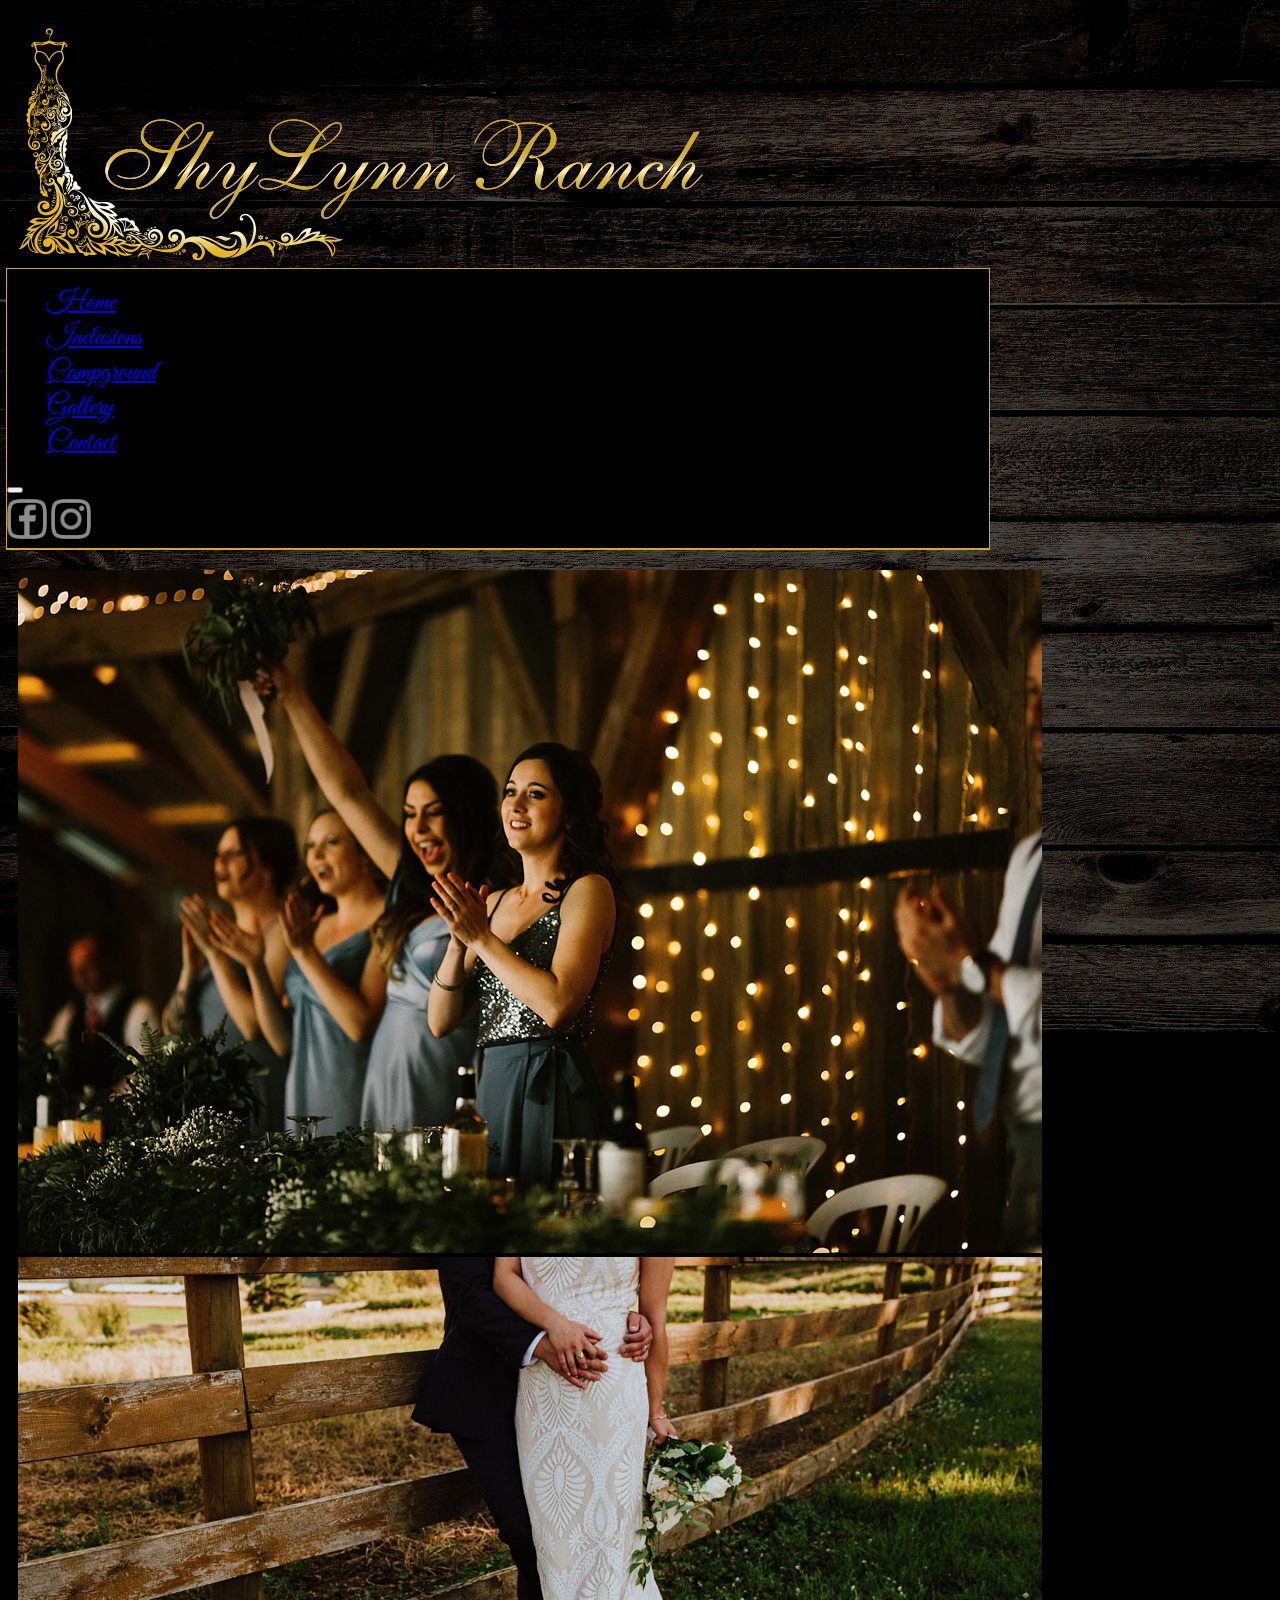
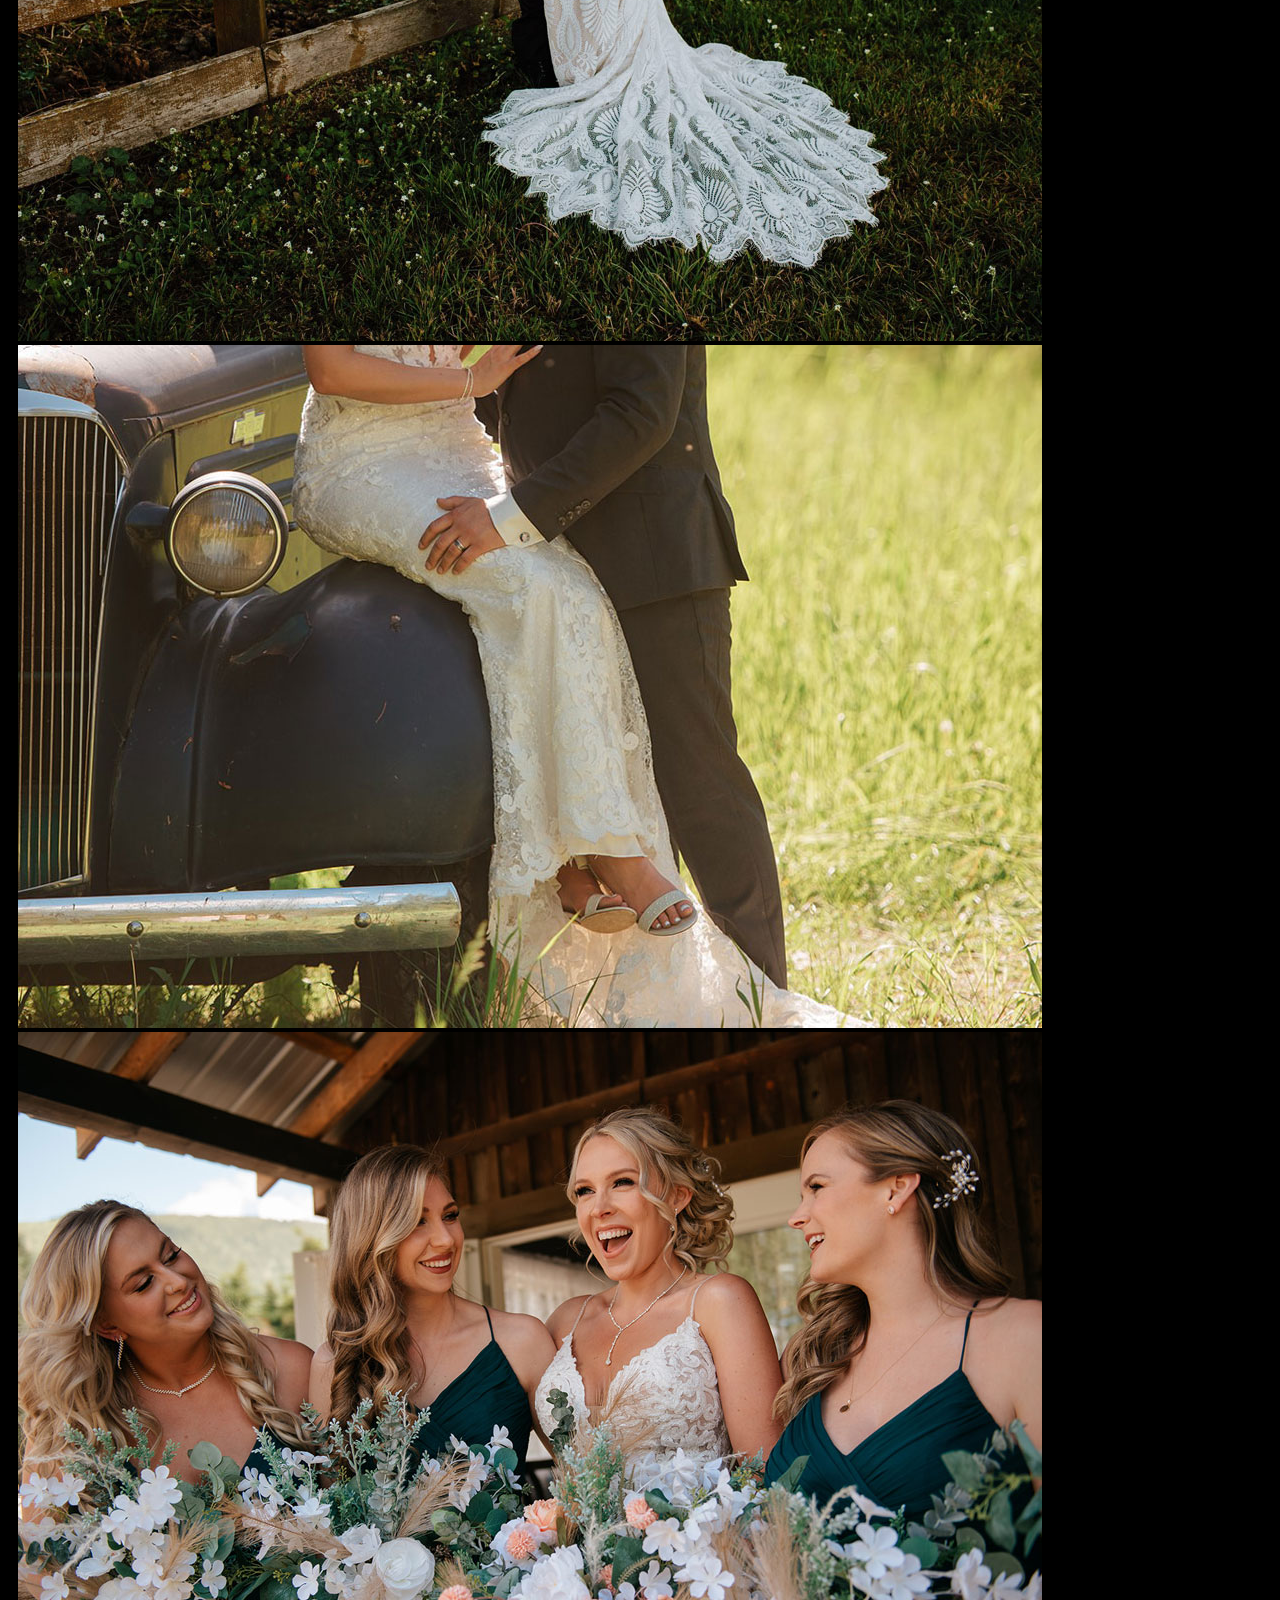
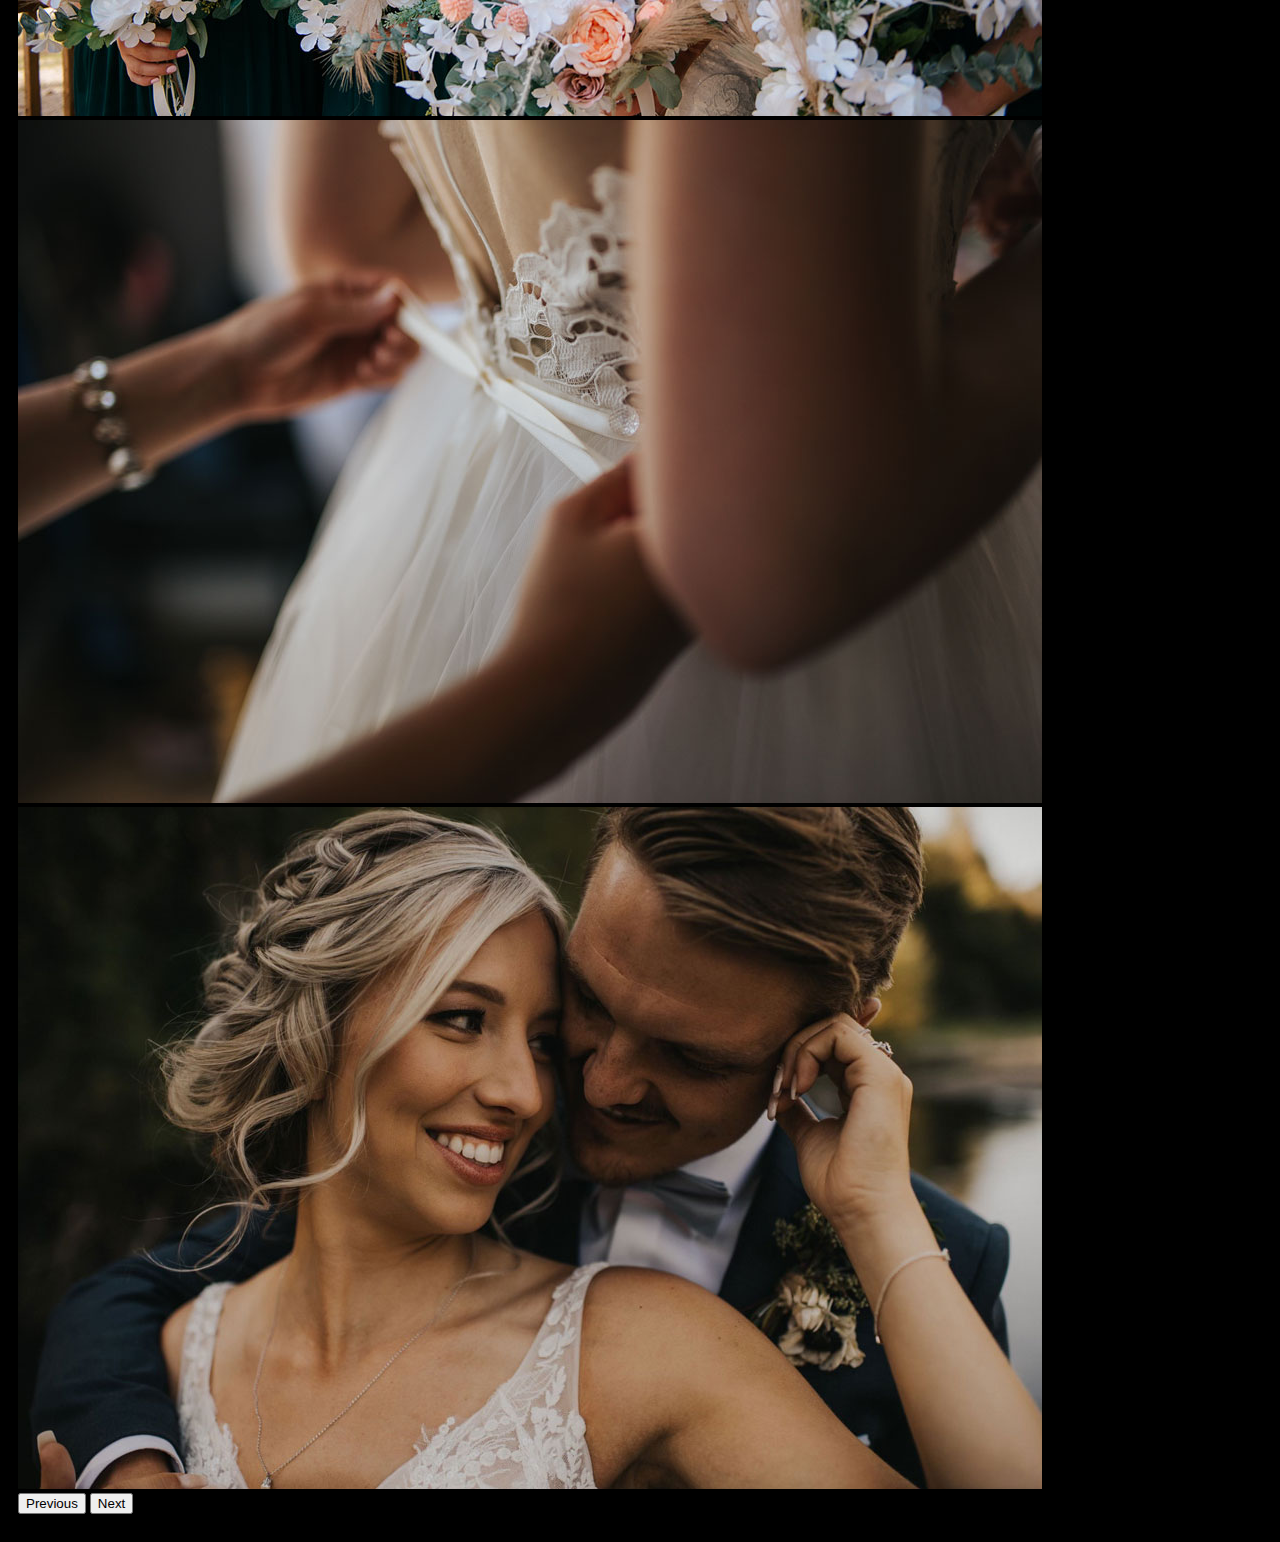
==== commit fc073a99: "favicon" ====
--- a/index.html
+++ b/index.html
@@ -3,7 +3,13 @@
   <head>
     <meta charset="utf-8">
     <meta name="viewport" content="width=device-width, initial-scale=1">
-    <link rel="icon" href="images/favicon.ico">
+    <link rel="apple-touch-icon" sizes="180x180" href="/apple-touch-icon.png">
+    <link rel="icon" type="image/png" sizes="32x32" href="/favicon-32x32.png">
+    <link rel="icon" type="image/png" sizes="16x16" href="/favicon-16x16.png">
+    <link rel="manifest" href="/site.webmanifest">
+    <link rel="mask-icon" href="/safari-pinned-tab.svg" color="#5bbad5">
+    <meta name="msapplication-TileColor" content="#da532c">
+    <meta name="theme-color" content="#ffffff">
     <title>ShyLynn Ranch</title>
     <link href="https://cdn.jsdelivr.net/npm/bootstrap@5.3.0-alpha1/dist/css/bootstrap.min.css" rel="stylesheet" integrity="sha384-GLhlTQ8iRABdZLl6O3oVMWSktQOp6b7In1Zl3/Jr59b6EGGoI1aFkw7cmDA6j6gD" crossorigin="anonymous">
     <link href="css/styles.css" rel="stylesheet">
@@ -60,25 +66,22 @@
         <div id="carouselExampleAutoplaying" class="carousel slide" data-bs-ride="carousel">
             <div class="carousel-inner">
                 <div class="carousel-item active" data-bs-interval="3000">
-                    <img src="images/home/home1.jpg" class="d-block w-100" alt="Dancing">
+                    <img src="images/home/home1.jpg" class="d-block w-100" alt="Bridal Head Table">
                 </div>
                 <div class="carousel-item" data-bs-interval="3000">
-                    <img src="images/home/home2.jpg" class="d-block w-100" alt="Dance">
+                    <img src="images/home/home2.jpg" class="d-block w-100" alt="Bride & Groom by Fence">
                 </div>
                 <div class="carousel-item" data-bs-interval="3000">
-                    <img src="images/home/home3.jpg" class="d-block w-100" alt="headtable">
+                    <img src="images/home/home3.jpg" class="d-block w-100" alt="Bride & Groom by Truck">
                 </div>
                 <div class="carousel-item" data-bs-interval="3000">
-                    <img src="images/home/home4.jpg" class="d-block w-100" alt="headtable">
+                    <img src="images/home/home4.jpg" class="d-block w-100" alt="Bridal Party">
                 </div>
                 <div class="carousel-item" data-bs-interval="3000">
-                    <img src="images/home/home5.jpg" class="d-block w-100" alt="headtable">
+                    <img src="images/home/home5.jpg" class="d-block w-100" alt="Bride">
                 </div>
                 <div class="carousel-item" data-bs-interval="3000">
-                    <img src="images/home/home6.jpg" class="d-block w-100" alt="headtable">
-                </div>
-                <div class="carousel-item" data-bs-interval="3000">
-                    <img src="images/home/home7.jpg" class="d-block w-100" alt="headtable">
+                    <img src="images/home/home6.jpg" class="d-block w-100" alt="Bride & Groom">
                 </div>
             </div>
             <button class="carousel-control-prev" type="button" data-bs-target="#carouselExampleAutoplaying" data-bs-slide="prev">
--- a/css/styles.css
+++ b/css/styles.css
@@ -65,23 +65,8 @@
     margin-top: 20px;
     border-top: solid 2px #CFA829;
 }
-.phone {
-    margin-left: 10px;
-    border: solid 1px blue;
-    border-radius: 5px;
-    padding: 0 4px 2px;
-    
-}
-.phone2 {
-    text-decoration: none;
-    ;
-    
-}
-.row.gallery {
-    padding: 10px 20px;
-}
 .gallery img {
-    padding: 20px 10px 20px 10px;
+    padding: 10px 0;
 }
 .inclusions {
     padding: 10px; 
